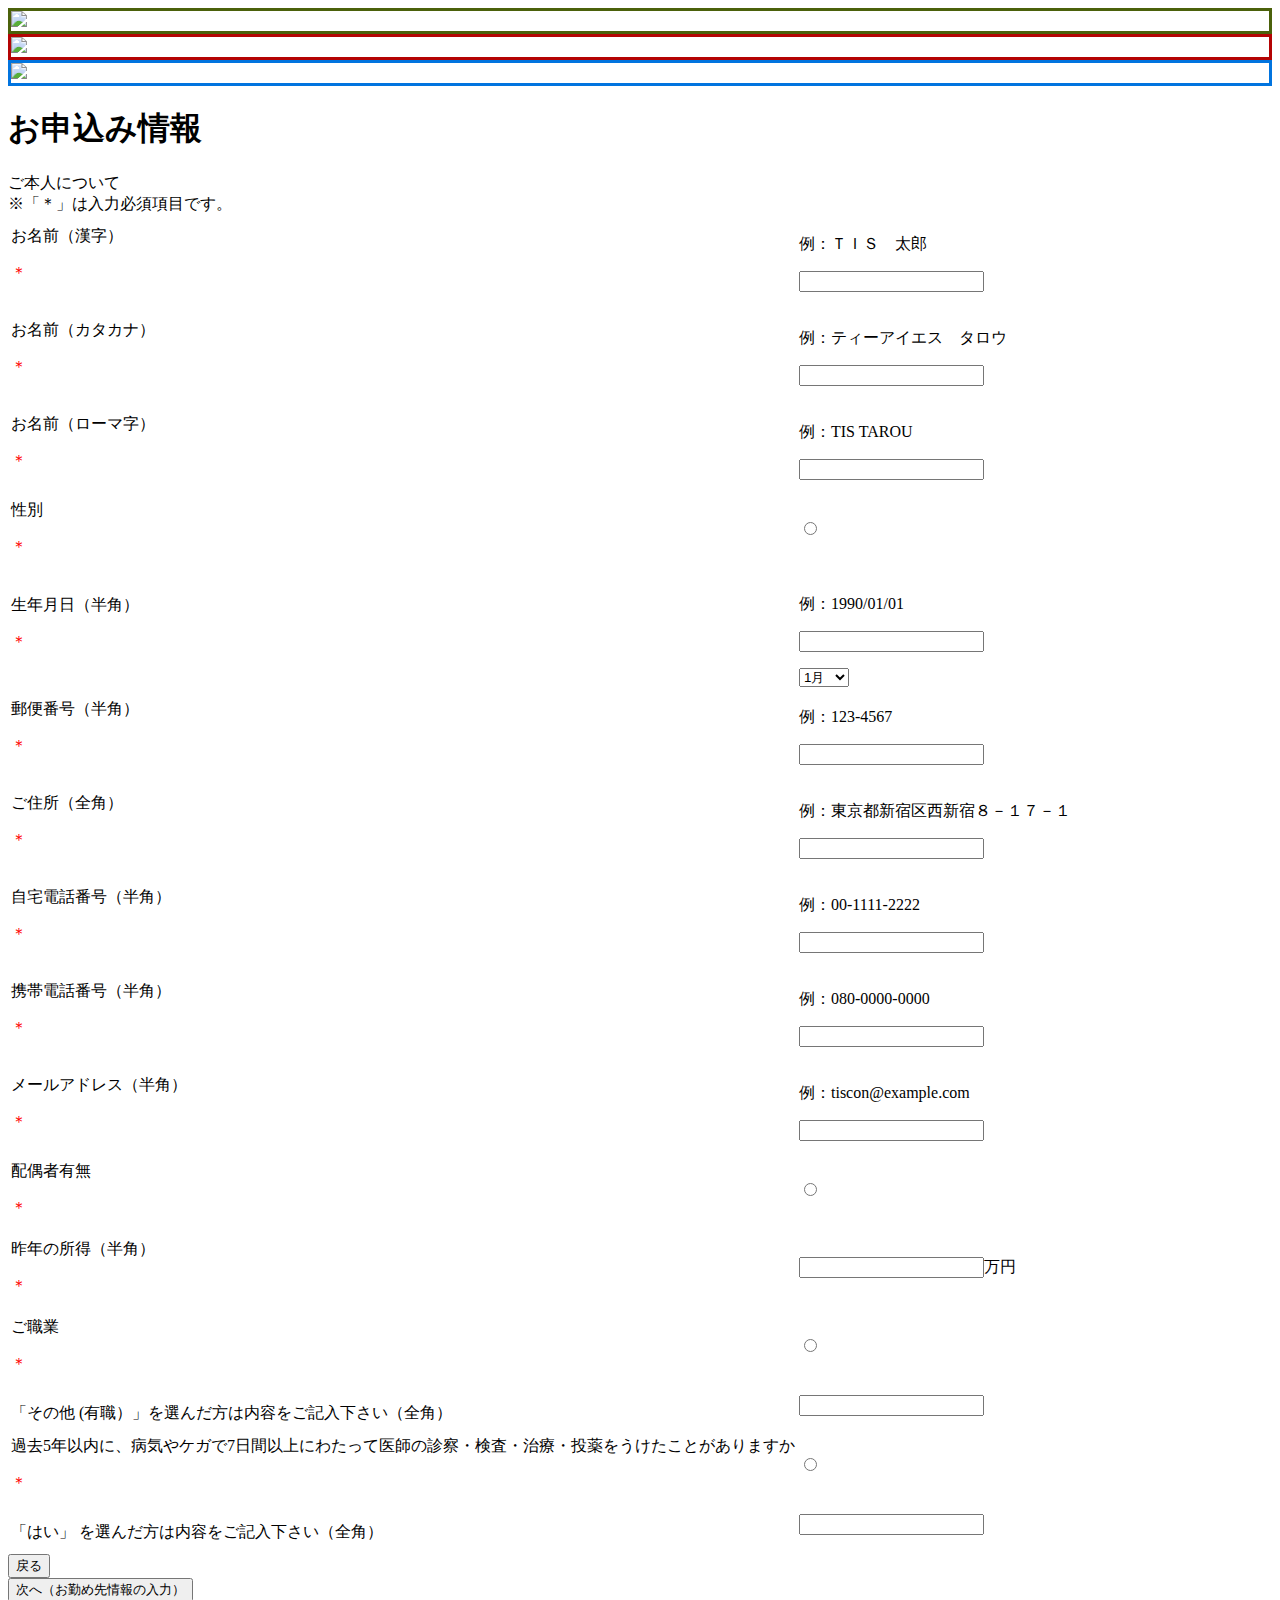
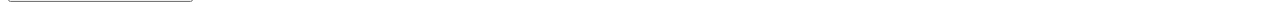
==== src/main/resources/template/user.html @ c092041c "月入力" ====
<!DOCTYPE html>
<html xmlns:th="http://www.thymeleaf.org">
<head>
    <title>ご本人情報の入力</title>

    <link rel="stylesheet" th:href="@{http://fonts.googleapis.com/css?family=Exo:900}"/>
    <link rel="stylesheet"
          th:href="@{https://cdn.jsdelivr.net/semantic-ui/2.2.6/semantic.min.css}"/>
    <link rel="stylesheet" th:href="@{/css/main.css}">
</head>
<body>

<nav th:insert="header.html :: header"></nav>

<div class="full height image">
    <div class="ui main container">
        <div class="ui information container">
            <div class="acceptance-icon" style="border:solid 3px #4B610B;" th:if="${insOrder.insuranceType.equals('treat')}">
                <img src="/img/icon_treat.png">
            </div>
            <div class="acceptance-icon" style="border:solid 3px #B40404;"
                 th:if="${insOrder.insuranceType.equals('treatLady')}">
                <img src="/img/icon_treatLady.png">
            </div>
            <div class="acceptance-icon" style="border:solid 3px #0174DF;" th:if="${insOrder.insuranceType.equals('future')}">
                <img src="/img/icon_future.png">
            </div>
            <div class="ui middle center aligned grid ">
                <div class="user-block">
                    <h1 class="ui aligned header teal">お申込み情報</h1>

                    <form class="ui form" method="post" action="/action/order/inputJob">

                        <div class="ui horizontal divider">ご本人について</div>

                        <div class="ui statement">※「＊」は入力必須項目です。</div>

                        <table class="ui celled table">
                            <tbody>
                            <tr>
                                <td>
                                    <label>お名前（漢字）</label>
                                    <p style="color:red;">＊</p>
                                </td>
                                <td>
                                    <p>例：ＴＩＳ　太郎</p>
                                    <div class="field" th:classappend="${errors.hasError('kanjiName')} ? 'error'">
                                        <input type="text" name="kanjiName" th:value="${form.kanjiName}"/>
                                        <p th:if="${errors.hasError('kanjiName')}"
                                           th:text="${errors.getMessage('kanjiName')}" class="error-message">
                                        </p>
                                    </div>
                                </td>
                            </tr>
                            <tr>
                                <td style="white-space: nowrap;">
                                    <label>お名前（カタカナ）</label>
                                    <p style="color:red;">＊</p>
                                </td>
                                <td>
                                    <p>例：ティーアイエス　タロウ</p>
                                    <div class="field" th:classappend="${errors.hasError('kanaName')} ? 'error'">
                                        <input type="text" name="kanaName" th:value="${form.kanaName}"/>
                                        <p th:if="${errors.hasError('kanaName')}"
                                           th:text="${errors.getMessage('kanaName')}" class="error-message">
                                        </p>
                                    </div>
                                </td>
                            </tr>
                            <tr>
                                <td>
                                    <label>お名前（ローマ字）</label>
                                    <p style="color:red;">＊</p>
                                </td>
                                <td>
                                    <p>例：TIS TAROU</p>
                                    <div class="field" th:classappend="${errors.hasError('alphabetName')} ? 'error'">
                                        <input type="text" name="alphabetName" th:value="${form.alphabetName}"/>
                                        <p th:if="${errors.hasError('alphabetName')}"
                                           th:text="${errors.getMessage('alphabetName')}" class="error-message">
                                        </p>
                                    </div>
                                </td>
                            </tr>
                            <tr>
                                <td>
                                    <label>性別</label>
                                    <p style="color:red;">＊</p>
                                </td>
                                <td>
                                    <div th:each="item : ${genderTypes}" class="field"
                                         th:classappend="${errors.hasError('gender')} ? 'error'">
                                        <input type="radio" name="gender" th:value="${item.code}"
                                               th:text="${item.label}" th:field="*{gender}"
                                               th:checked="${form.gender}==${item.code}"/>

                                    </div>
                                    <p th:if="${errors.hasError('gender')}" th:text="${errors.getMessage('gender')}"
                                       class="error-message">
                                    </p>
                                </td>

                            </tr>
                            <tr>
                                <td>
                                    <label>生年月日（半角）</label>
                                    <p style="color:red;">＊</p>
                                </td>
                                <td>
                                    <p>例：1990/01/01</p>
                                    <div class="field" th:classappend="${errors.hasError('year')} ? 'error'">
                                        <input type="text" name="year" th:value="${form.year}"/>
                                        <p th:if="${errors.hasError('year')}"
                                           th:text="${errors.getMessage('year')}" class="error-message">
                                        </p>
                                    </div>
                                    <select name="month">
                                        <option value="1">1月</option>
                                        <option value="2">2月</option>
                                        <option value="3">3月</option>
                                        <option value="4">4月</option>
                                        <option value="5">5月</option>
                                        <option value="6">6月</option>
                                        <option value="7">7月</option>
                                        <option value="8">8月</option>
                                        <option value="9">9月</option>
                                        <option value="10">10月</option>
                                        <option value="11">11月</option>
                                        <option value="12">12月</option>

                                    </select>

                                </td>
                            </tr>
                            <tr>
                                <td>
                                    <label>郵便番号（半角）</label>
                                    <p style="color:red;">＊</p>
                                </td>
                                <td>
                                    <p>例：123-4567</p>
                                    <div class="field" th:classappend="${errors.hasError('zipCode')} ? 'error'">
                                        <input type="text" class="zipcode" name="zipCode" th:value="${form.zipCode}"/>
                                        <p th:if="${errors.hasError('zipCode')}"
                                           th:text="${errors.getMessage('zipCode')}" class="error-message">
                                        </p>
                                    </div>
                                </td>
                            </tr>
                            <tr>
                                <td>
                                    <label>ご住所（全角）</label>
                                    <p style="color:red;">＊</p>
                                </td>
                                <td>
                                    <p>例：東京都新宿区西新宿８－１７－１</p>
                                    <div class="field" th:classappend="${errors.hasError('address')} ? 'error'">
                                        <input type="text" name="address" th:value="${form.address}"/>
                                        <p th:if="${errors.hasError('address')}"
                                           th:text="${errors.getMessage('address')}" class="error-message">
                                        </p>
                                    </div>
                                </td>
                            </tr>
                            <tr>
                                <td>
                                    <label>自宅電話番号（半角）</label>
                                    <p style="color:red;">＊</p>
                                </td>
                                <td>
                                    <p>例：00-1111-2222</p>
                                    <div class="field" th:classappend="${errors.hasError('homePhoneNumber')} ? 'error'">
                                        <input type="text" name="homePhoneNumber" th:value="${form.homePhoneNumber}"/>
                                        <p th:if="${errors.hasError('homePhoneNumber')}"
                                           th:text="${errors.getMessage('homePhoneNumber')}" class="error-message">
                                        </p>
                                    </div>
                                </td>
                            </tr>
                            <tr>
                                <td>
                                    <label>携帯電話番号（半角）</label>
                                    <p style="color:red;">＊</p>
                                </td>
                                <td>
                                    <p>例：080-0000-0000</p>
                                    <div class="field"
                                         th:classappend="${errors.hasError('mobilePhoneNumber')} ? 'error'">
                                        <input type="text" name="mobilePhoneNumber"
                                               th:value="${form.mobilePhoneNumber}"/>
                                        <p th:if="${errors.hasError('mobilePhoneNumber')}"
                                           th:text="${errors.getMessage('mobilePhoneNumber')}" class="error-message">
                                        </p>
                                    </div>
                                </td>
                            </tr>
                            <tr>
                                <td>
                                    <label>メールアドレス（半角）</label>
                                    <p style="color:red;">＊</p>
                                </td>
                                <td>
                                    <p>例：tiscon@example.com</p>
                                    <div class="field" th:classappend="${errors.hasError('emailAddress')} ? 'error'">
                                        <input type="text" name="emailAddress" th:value="${form.emailAddress}"/>
                                        <p th:if="${errors.hasError('emailAddress')}"
                                           th:text="${errors.getMessage('emailAddress')}" class="error-message">
                                        </p>
                                    </div>
                                </td>
                            </tr>
                            <tr>
                                <td>
                                    <label>配偶者有無</label>
                                    <p style="color:red;">＊</p>
                                </td>
                                <td>
                                    <div th:each="item : ${marriedTypes}" class="field"
                                         th:classappend="${errors.hasError('married')} ? 'error'">
                                        <input type="radio" name="married" th:value="${item.code}"
                                               th:text="${item.label}" th:field="*{married}"
                                               th:checked="${form.married}==${item.code}"/>
                                    </div>
                                    <p th:if="${errors.hasError('married')}" th:text="${errors.getMessage('married')}"
                                       class="error-message">
                                    </p>
                                </td>
                            </tr>
                            <tr>
                                <td>
                                    <label>昨年の所得（半角）</label>
                                    <p style="color:red;">＊</p>
                                </td>
                                <td>
                                    <div class="field" th:classappend="${errors.hasError('income')} ? 'error'">
                                        <input type="text" class="number" name="income" th:value="${form.income}"/><span
                                            class="unit">万円</span>
                                        <p th:if="${errors.hasError('income')}" th:text="${errors.getMessage('income')}"
                                           class="error-message">
                                        </p>
                                    </div>
                                </td>
                            </tr>
                            <tr>
                                <td>
                                    <label>ご職業</label>
                                    <p style="color:red;">＊</p></td>
                                <td>
                                    <div th:each="item : ${jobTypes}" class="field"
                                         th:classappend="${errors.hasError('job')} ? 'error'">
                                        <input type="radio" name="job" th:value="${item.code}" th:text="${item.label}"
                                               th:field="*{job}" th:checked="${form.job}==${item.code}"/>
                                    </div>
                                    <p th:if="${errors.hasError('job')}" th:text="${errors.getMessage('job')}"
                                       class="error-message">
                                    </p>
                                </td>
                            </tr>
                            <tr>
                                <td>
                                    <label>「その他 (有職）」を選んだ方は内容をご記入下さい（全角）</label>
                                </td>
                                <td>
                                    <div class="field"
                                         th:classappend="|${errors.hasError('otherJob')?'error': ''} ${errors.hasError('valueOtherJob')?'error': ''}|">
                                        <input type="text" name="otherJob" th:value="${form.otherJob}"/>
                                        <p th:if="${errors.hasError('otherJob')}"
                                           th:text="${errors.getMessage('otherJob')}" class="error-message">
                                        </p>
                                        <p th:if="${errors.hasError('valueOtherJob')}"
                                           th:text="${errors.getMessage('valueOtherJob')}" class="error-message">
                                        </p>
                                    </div>
                                </td>
                            </tr>
                            <tr>
                                <td>
                                    <label>過去5年以内に、病気やケガで7日間以上にわたって医師の診察・検査・治療・投薬をうけたことがありますか</label>
                                    <p style="color:red;">＊</p>
                                </td>
                                <td>
                                    <div th:each="item : ${treatedTypes}" class="field"
                                         th:classappend="${errors.hasError('treatedTypes')} ? 'error'">
                                        <input type="radio" name="treated" th:value="${item.code}"
                                               th:text="${item.label}" th:field="*{treated}"
                                               th:checked="${form.treated}==${item.code}"/>
                                    </div>
                                    <p th:if="${errors.hasError('treated')}" th:text="${errors.getMessage('treated')}"
                                       class="error-message">
                                    </p>
                                </td>
                            </tr>
                            <tr>
                                <td>
                                    <label>「はい」 を選んだ方は内容をご記入下さい（全角）</label>
                                </td>
                                <td>
                                    <div class="field"
                                         th:classappend="|${errors.hasError('medicalHistory')?'error': ''} ${errors.hasError('valueMedicalHistory')?'error': ''}|">
                                        <input type="text" name="medicalHistory" th:value="${form.medicalHistory}"/>
                                        <p th:if="${errors.hasError('medicalHistory')}"
                                           th:text="${errors.getMessage('medicalHistory')}" class="error-message">
                                        </p>
                                        <p th:if="${errors.hasError('valueMedicalHistory')}"
                                           th:text="${errors.getMessage('valueMedicalHistory')}" class="error-message">
                                        </p>
                                    </div>
                                </td>
                            </tr>
                            </tbody>
                        </table>

                        <div class="ui column grid">
                            <div class="eight wide column left aligned">
                                <!--/*戻る場合、formの送り先を強制的に書き換える*/-->
                                <button class="ui button angle left icon"
                                        onclick="form.action='/action/order/backToAccept';return true">戻る
                                </button>
                            </div>
                            <div class="eight wide column right aligned">
                                <button class="ui teal button angle right icon">次へ（お勤め先情報の入力）</button>
                            </div>
                        </div>
                    </form>
                </div>
            </div>
        </div>
    </div>
</div>
</body>
</html>
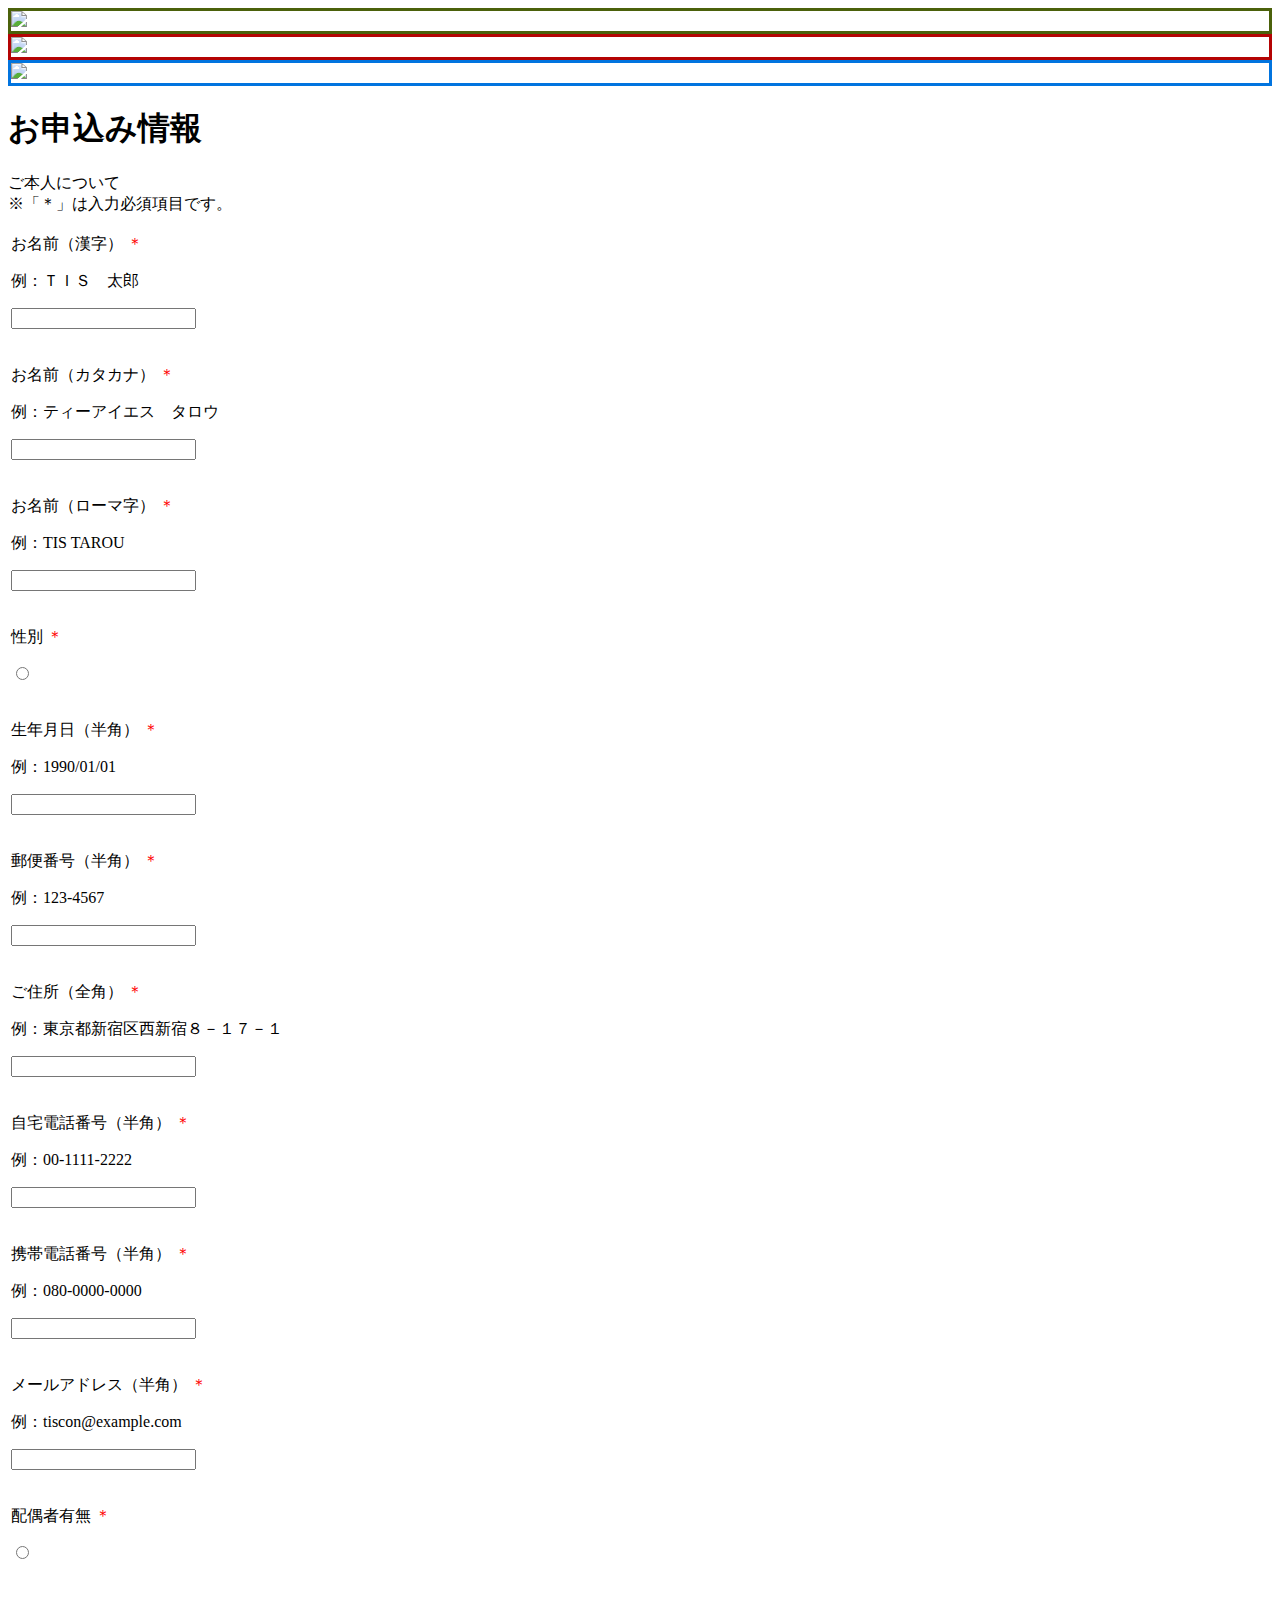
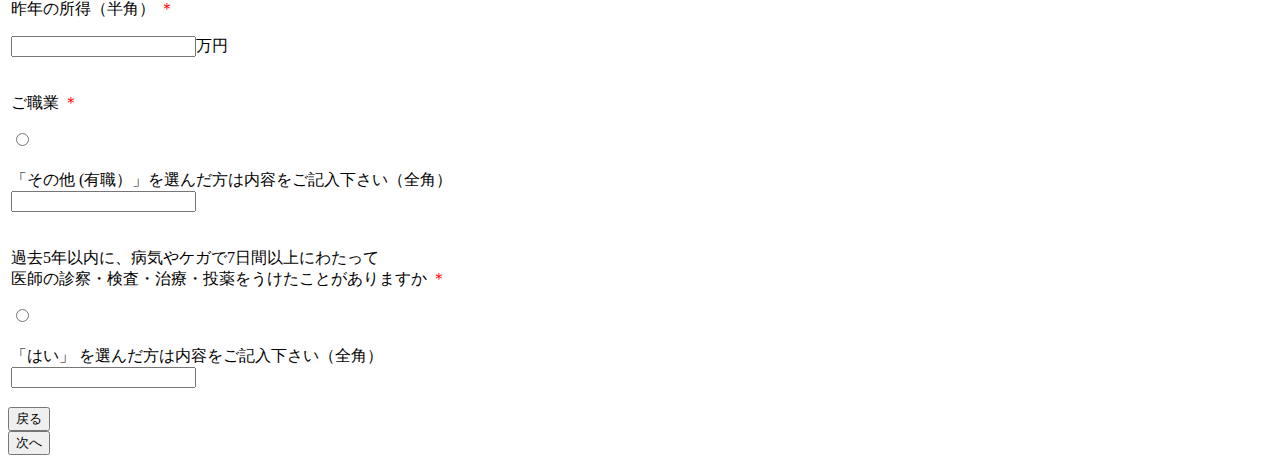
==== commit e1ca0cbd: "処理速度の改善 ユーザー情報の書き換え" ====
--- a/src/main/resources/template/user.html
+++ b/src/main/resources/template/user.html
@@ -35,17 +35,18 @@
 
                         <div class="ui statement">※「＊」は入力必須項目です。</div>
 
-                        <table class="ui celled table">
+                        <table class="ui celled table" >
                             <tbody>
                             <tr>
                                 <td>
-                                    <label>お名前（漢字）</label>
-                                    <p style="color:red;">＊</p>
-                                </td>
-                                <td>
+                                    <p>
+                                    <label>お名前（漢字）
+                                        <font color="red"> ＊ </font>
+                                    </label>
+                                    </p>
                                     <p>例：ＴＩＳ　太郎</p>
                                     <div class="field" th:classappend="${errors.hasError('kanjiName')} ? 'error'">
-                                        <input type="text" name="kanjiName" th:value="${form.kanjiName}"/>
+                                        <input type="text"  name="kanjiName" th:value="${form.kanjiName}"/>
                                         <p th:if="${errors.hasError('kanjiName')}"
                                            th:text="${errors.getMessage('kanjiName')}" class="error-message">
                                         </p>
@@ -54,10 +55,11 @@
                             </tr>
                             <tr>
                                 <td style="white-space: nowrap;">
-                                    <label>お名前（カタカナ）</label>
-                                    <p style="color:red;">＊</p>
-                                </td>
-                                <td>
+                                    <p>
+                                    <label>お名前（カタカナ）
+                                        <font color="red">＊</font>
+                                    </label>
+                                    </p>
                                     <p>例：ティーアイエス　タロウ</p>
                                     <div class="field" th:classappend="${errors.hasError('kanaName')} ? 'error'">
                                         <input type="text" name="kanaName" th:value="${form.kanaName}"/>
@@ -69,10 +71,11 @@
                             </tr>
                             <tr>
                                 <td>
-                                    <label>お名前（ローマ字）</label>
-                                    <p style="color:red;">＊</p>
-                                </td>
-                                <td>
+                                    <p>
+                                    <label>お名前（ローマ字）
+                                    <font color="red">＊</font>
+                                    </label>
+                                    </p>
                                     <p>例：TIS TAROU</p>
                                     <div class="field" th:classappend="${errors.hasError('alphabetName')} ? 'error'">
                                         <input type="text" name="alphabetName" th:value="${form.alphabetName}"/>
@@ -84,10 +87,11 @@
                             </tr>
                             <tr>
                                 <td>
-                                    <label>性別</label>
-                                    <p style="color:red;">＊</p>
-                                </td>
-                                <td>
+                                    <p>
+                                    <label>性別
+                                        <font color="red">＊</font>
+                                    </label>
+                                    </p>
                                     <div th:each="item : ${genderTypes}" class="field"
                                          th:classappend="${errors.hasError('gender')} ? 'error'">
                                         <input type="radio" name="gender" th:value="${item.code}"
@@ -103,41 +107,27 @@
                             </tr>
                             <tr>
                                 <td>
-                                    <label>生年月日（半角）</label>
-                                    <p style="color:red;">＊</p>
-                                </td>
-                                <td>
+                                    <p>
+                                    <label>生年月日（半角）
+                                        <font color="red">＊</font>
+                                    </label>
+                                    </p>
                                     <p>例：1990/01/01</p>
-                                    <div class="field" th:classappend="${errors.hasError('year')} ? 'error'">
-                                        <input type="text" name="year" th:value="${form.year}"/>
-                                        <p th:if="${errors.hasError('year')}"
-                                           th:text="${errors.getMessage('year')}" class="error-message">
-                                        </p>
-                                    </div>
-                                    <select name="month">
-                                        <option value="1">1月</option>
-                                        <option value="2">2月</option>
-                                        <option value="3">3月</option>
-                                        <option value="4">4月</option>
-                                        <option value="5">5月</option>
-                                        <option value="6">6月</option>
-                                        <option value="7">7月</option>
-                                        <option value="8">8月</option>
-                                        <option value="9">9月</option>
-                                        <option value="10">10月</option>
-                                        <option value="11">11月</option>
-                                        <option value="12">12月</option>
-
-                                    </select>
-
-                                </td>
-                            </tr>
-                            <tr>
-                                <td>
-                                    <label>郵便番号（半角）</label>
-                                    <p style="color:red;">＊</p>
-                                </td>
-                                <td>
+                                    <div class="field" th:classappend="${errors.hasError('dateOfBirth')} ? 'error'">
+                                        <input type="text" name="dateOfBirth" th:value="${form.dateOfBirth}"/>
+                                        <p th:if="${errors.hasError('dateOfBirth')}"
+                                           th:text="${errors.getMessage('dateOfBirth')}" class="error-message">
+                                        </p>
+                                    </div>
+                                </td>
+                            </tr>
+                            <tr>
+                                <td>
+                                    <p>
+                                    <label>郵便番号（半角）
+                                    <font color="red">＊</font>
+                                    </label>
+                                    </p>
                                     <p>例：123-4567</p>
                                     <div class="field" th:classappend="${errors.hasError('zipCode')} ? 'error'">
                                         <input type="text" class="zipcode" name="zipCode" th:value="${form.zipCode}"/>
@@ -149,10 +139,11 @@
                             </tr>
                             <tr>
                                 <td>
-                                    <label>ご住所（全角）</label>
-                                    <p style="color:red;">＊</p>
-                                </td>
-                                <td>
+                                    <p>
+                                    <label>ご住所（全角）
+                                    <font color="red">＊</font>
+                                    </label>
+                                    </p>
                                     <p>例：東京都新宿区西新宿８－１７－１</p>
                                     <div class="field" th:classappend="${errors.hasError('address')} ? 'error'">
                                         <input type="text" name="address" th:value="${form.address}"/>
@@ -164,11 +155,12 @@
                             </tr>
                             <tr>
                                 <td>
-                                    <label>自宅電話番号（半角）</label>
-                                    <p style="color:red;">＊</p>
-                                </td>
-                                <td>
-                                    <p>例：00-1111-2222</p>
+                                    <p>
+                                    <label>自宅電話番号（半角）
+                                        <font color="red">＊</font>
+                                    </label>
+                                    </p>
+                                        <p>例：00-1111-2222</p>
                                     <div class="field" th:classappend="${errors.hasError('homePhoneNumber')} ? 'error'">
                                         <input type="text" name="homePhoneNumber" th:value="${form.homePhoneNumber}"/>
                                         <p th:if="${errors.hasError('homePhoneNumber')}"
@@ -179,10 +171,11 @@
                             </tr>
                             <tr>
                                 <td>
-                                    <label>携帯電話番号（半角）</label>
-                                    <p style="color:red;">＊</p>
-                                </td>
-                                <td>
+                                    <p>
+                                    <label>携帯電話番号（半角）
+                                    <font color="red">＊</font>
+                                    </label>
+                                    </p>
                                     <p>例：080-0000-0000</p>
                                     <div class="field"
                                          th:classappend="${errors.hasError('mobilePhoneNumber')} ? 'error'">
@@ -196,10 +189,11 @@
                             </tr>
                             <tr>
                                 <td>
-                                    <label>メールアドレス（半角）</label>
-                                    <p style="color:red;">＊</p>
-                                </td>
-                                <td>
+                                    <p>
+                                    <label>メールアドレス（半角）
+                                    <font color="red">＊</font>
+                                    </label>
+                                    </p>
                                     <p>例：tiscon@example.com</p>
                                     <div class="field" th:classappend="${errors.hasError('emailAddress')} ? 'error'">
                                         <input type="text" name="emailAddress" th:value="${form.emailAddress}"/>
@@ -211,10 +205,11 @@
                             </tr>
                             <tr>
                                 <td>
-                                    <label>配偶者有無</label>
-                                    <p style="color:red;">＊</p>
-                                </td>
-                                <td>
+                                    <p>
+                                    <label>配偶者有無
+                                    <font color="red">＊</font>
+                                    </label>
+                                    </p>
                                     <div th:each="item : ${marriedTypes}" class="field"
                                          th:classappend="${errors.hasError('married')} ? 'error'">
                                         <input type="radio" name="married" th:value="${item.code}"
@@ -228,10 +223,11 @@
                             </tr>
                             <tr>
                                 <td>
-                                    <label>昨年の所得（半角）</label>
-                                    <p style="color:red;">＊</p>
-                                </td>
-                                <td>
+                                    <p>
+                                    <label>昨年の所得（半角）
+                                    <font color="red">＊</font>
+                                    </label>
+                                    </p>
                                     <div class="field" th:classappend="${errors.hasError('income')} ? 'error'">
                                         <input type="text" class="number" name="income" th:value="${form.income}"/><span
                                             class="unit">万円</span>
@@ -243,9 +239,11 @@
                             </tr>
                             <tr>
                                 <td>
-                                    <label>ご職業</label>
-                                    <p style="color:red;">＊</p></td>
-                                <td>
+                                    <p>
+                                    <label>ご職業
+                                    <font color="red">＊</font>
+                                    </label>
+                                    </p>
                                     <div th:each="item : ${jobTypes}" class="field"
                                          th:classappend="${errors.hasError('job')} ? 'error'">
                                         <input type="radio" name="job" th:value="${item.code}" th:text="${item.label}"
@@ -259,8 +257,6 @@
                             <tr>
                                 <td>
                                     <label>「その他 (有職）」を選んだ方は内容をご記入下さい（全角）</label>
-                                </td>
-                                <td>
                                     <div class="field"
                                          th:classappend="|${errors.hasError('otherJob')?'error': ''} ${errors.hasError('valueOtherJob')?'error': ''}|">
                                         <input type="text" name="otherJob" th:value="${form.otherJob}"/>
@@ -275,10 +271,12 @@
                             </tr>
                             <tr>
                                 <td>
-                                    <label>過去5年以内に、病気やケガで7日間以上にわたって医師の診察・検査・治療・投薬をうけたことがありますか</label>
-                                    <p style="color:red;">＊</p>
-                                </td>
-                                <td>
+                                    <p>
+                                    <label>過去5年以内に、病気やケガで7日間以上にわたって<br>
+                                        医師の診察・検査・治療・投薬をうけたことがありますか
+                                    <font color="red">＊</font>
+                                    </label>
+                                    </p>
                                     <div th:each="item : ${treatedTypes}" class="field"
                                          th:classappend="${errors.hasError('treatedTypes')} ? 'error'">
                                         <input type="radio" name="treated" th:value="${item.code}"
@@ -293,8 +291,6 @@
                             <tr>
                                 <td>
                                     <label>「はい」 を選んだ方は内容をご記入下さい（全角）</label>
-                                </td>
-                                <td>
                                     <div class="field"
                                          th:classappend="|${errors.hasError('medicalHistory')?'error': ''} ${errors.hasError('valueMedicalHistory')?'error': ''}|">
                                         <input type="text" name="medicalHistory" th:value="${form.medicalHistory}"/>
@@ -318,7 +314,7 @@
                                 </button>
                             </div>
                             <div class="eight wide column right aligned">
-                                <button class="ui teal button angle right icon">次へ（お勤め先情報の入力）</button>
+                                <button class="ui teal button angle right icon">次へ</button>
                             </div>
                         </div>
                     </form>
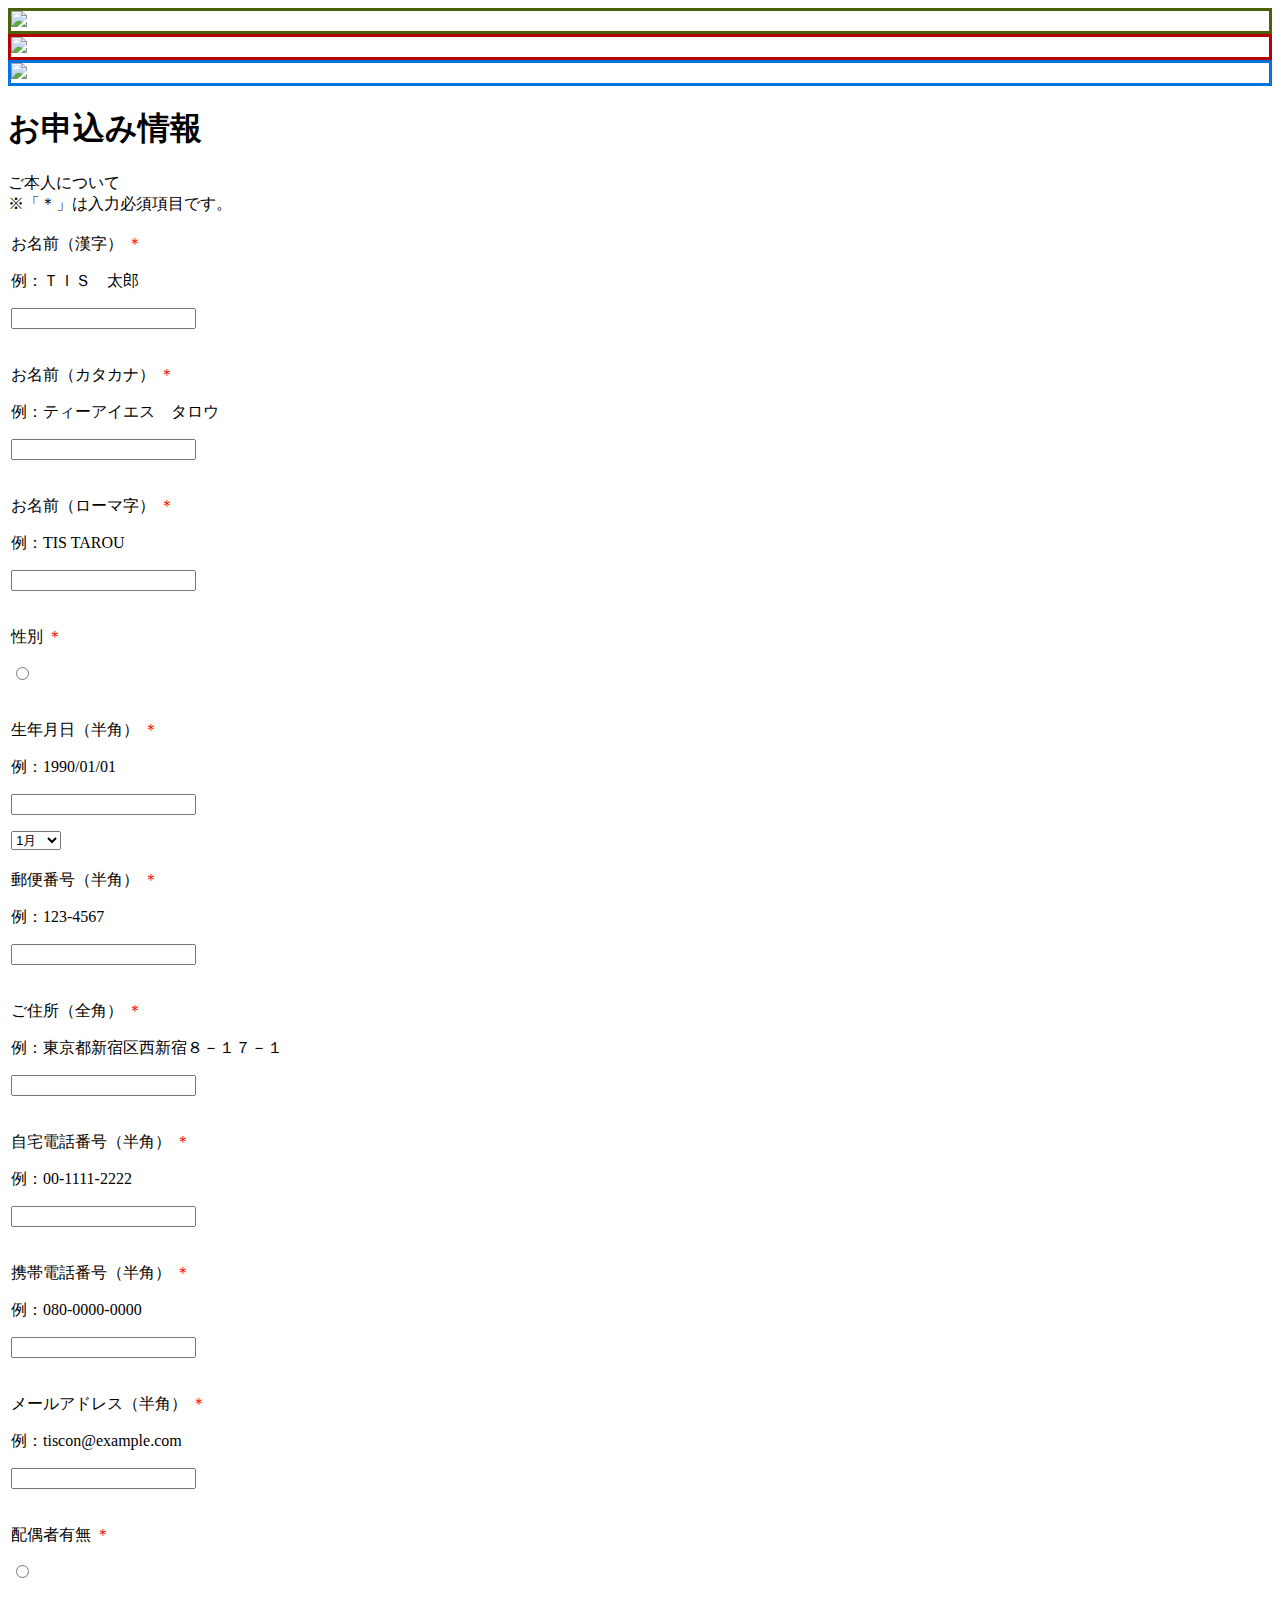
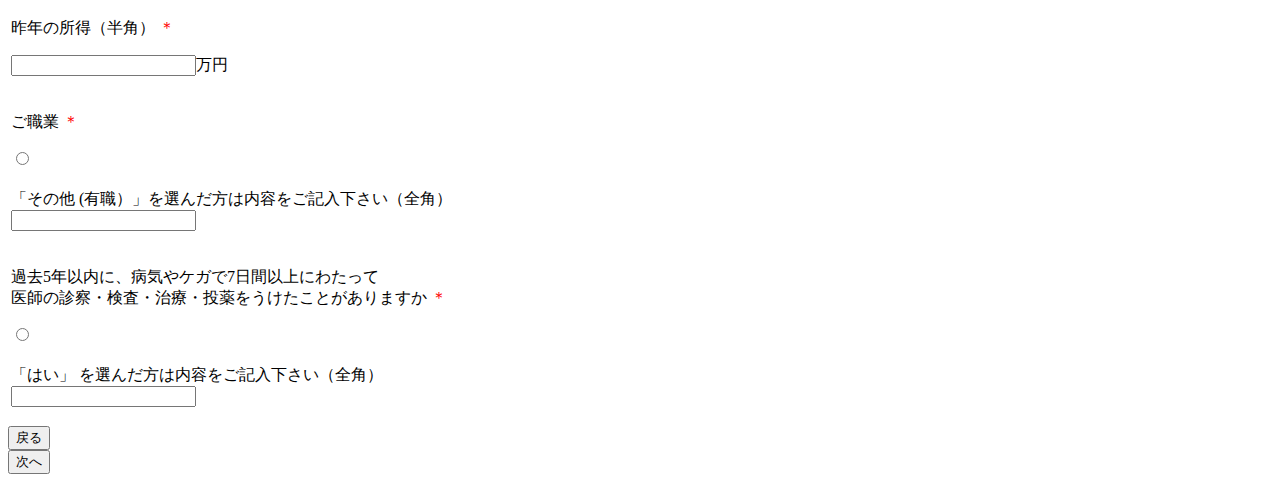
==== commit 2f070f4e: "Merge branch 'master' of https://github.com/tanigawa-S/tiscon4" ====
--- a/src/main/resources/template/user.html
+++ b/src/main/resources/template/user.html
@@ -113,12 +113,28 @@
                                     </label>
                                     </p>
                                     <p>例：1990/01/01</p>
-                                    <div class="field" th:classappend="${errors.hasError('dateOfBirth')} ? 'error'">
-                                        <input type="text" name="dateOfBirth" th:value="${form.dateOfBirth}"/>
-                                        <p th:if="${errors.hasError('dateOfBirth')}"
-                                           th:text="${errors.getMessage('dateOfBirth')}" class="error-message">
-                                        </p>
-                                    </div>
+                                    <div class="field" th:classappend="${errors.hasError('year')} ? 'error'">
+                                        <input type="text" name="year" th:value="${form.year}"/>
+                                        <p th:if="${errors.hasError('year')}"
+                                           th:text="${errors.getMessage('year')}" class="error-message">
+                                        </p>
+                                    </div>
+                                    <select name="month">
+                                        <option value="1">1月</option>
+                                        <option value="2">2月</option>
+                                        <option value="3">3月</option>
+                                        <option value="4">4月</option>
+                                        <option value="5">5月</option>
+                                        <option value="6">6月</option>
+                                        <option value="7">7月</option>
+                                        <option value="8">8月</option>
+                                        <option value="9">9月</option>
+                                        <option value="10">10月</option>
+                                        <option value="11">11月</option>
+                                        <option value="12">12月</option>
+
+                                    </select>
+
                                 </td>
                             </tr>
                             <tr>
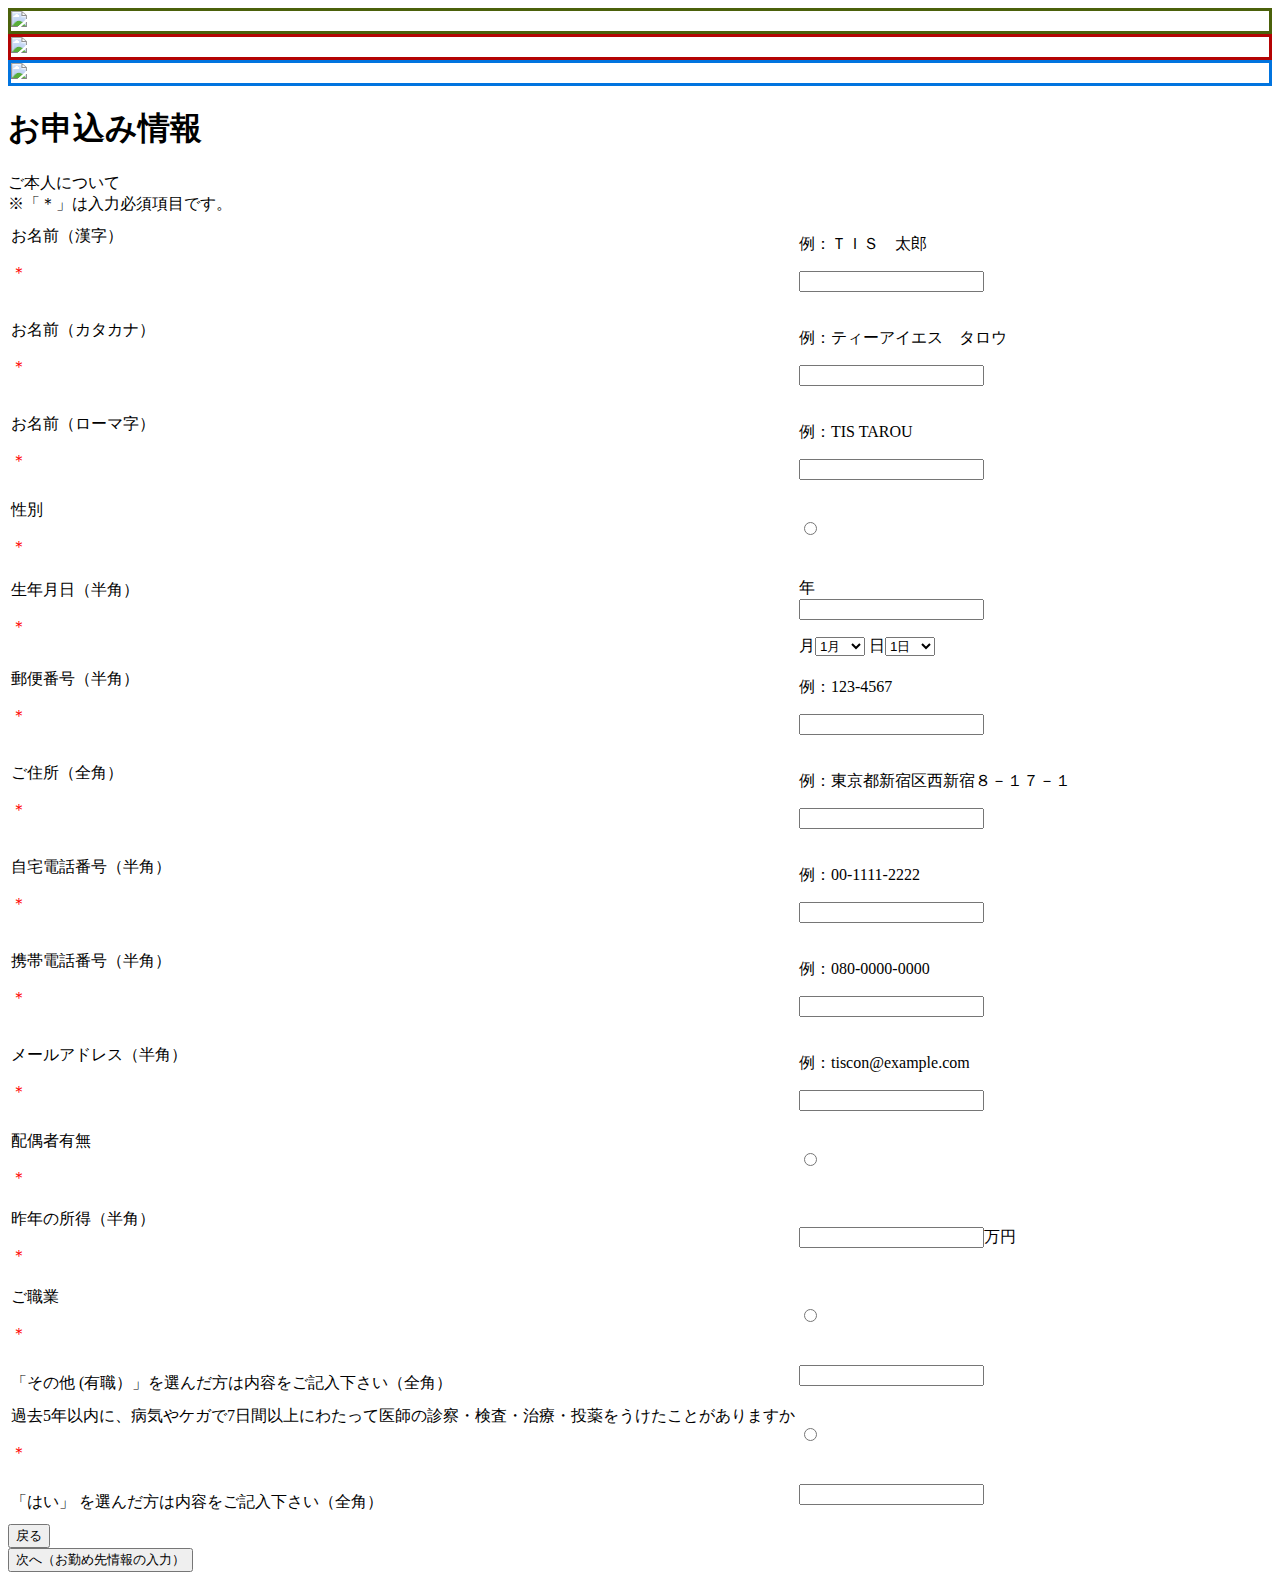
==== commit 0a0b4fcf: "日入力" ====
--- a/src/main/resources/template/user.html
+++ b/src/main/resources/template/user.html
@@ -35,18 +35,17 @@
 
                         <div class="ui statement">※「＊」は入力必須項目です。</div>
 
-                        <table class="ui celled table" >
+                        <table class="ui celled table">
                             <tbody>
                             <tr>
                                 <td>
-                                    <p>
-                                    <label>お名前（漢字）
-                                        <font color="red"> ＊ </font>
-                                    </label>
-                                    </p>
+                                    <label>お名前（漢字）</label>
+                                    <p style="color:red;">＊</p>
+                                </td>
+                                <td>
                                     <p>例：ＴＩＳ　太郎</p>
                                     <div class="field" th:classappend="${errors.hasError('kanjiName')} ? 'error'">
-                                        <input type="text"  name="kanjiName" th:value="${form.kanjiName}"/>
+                                        <input type="text" name="kanjiName" th:value="${form.kanjiName}"/>
                                         <p th:if="${errors.hasError('kanjiName')}"
                                            th:text="${errors.getMessage('kanjiName')}" class="error-message">
                                         </p>
@@ -55,11 +54,10 @@
                             </tr>
                             <tr>
                                 <td style="white-space: nowrap;">
-                                    <p>
-                                    <label>お名前（カタカナ）
-                                        <font color="red">＊</font>
-                                    </label>
-                                    </p>
+                                    <label>お名前（カタカナ）</label>
+                                    <p style="color:red;">＊</p>
+                                </td>
+                                <td>
                                     <p>例：ティーアイエス　タロウ</p>
                                     <div class="field" th:classappend="${errors.hasError('kanaName')} ? 'error'">
                                         <input type="text" name="kanaName" th:value="${form.kanaName}"/>
@@ -71,11 +69,10 @@
                             </tr>
                             <tr>
                                 <td>
-                                    <p>
-                                    <label>お名前（ローマ字）
-                                    <font color="red">＊</font>
-                                    </label>
-                                    </p>
+                                    <label>お名前（ローマ字）</label>
+                                    <p style="color:red;">＊</p>
+                                </td>
+                                <td>
                                     <p>例：TIS TAROU</p>
                                     <div class="field" th:classappend="${errors.hasError('alphabetName')} ? 'error'">
                                         <input type="text" name="alphabetName" th:value="${form.alphabetName}"/>
@@ -87,11 +84,10 @@
                             </tr>
                             <tr>
                                 <td>
-                                    <p>
-                                    <label>性別
-                                        <font color="red">＊</font>
-                                    </label>
-                                    </p>
+                                    <label>性別</label>
+                                    <p style="color:red;">＊</p>
+                                </td>
+                                <td>
                                     <div th:each="item : ${genderTypes}" class="field"
                                          th:classappend="${errors.hasError('gender')} ? 'error'">
                                         <input type="radio" name="gender" th:value="${item.code}"
@@ -107,19 +103,17 @@
                             </tr>
                             <tr>
                                 <td>
-                                    <p>
-                                    <label>生年月日（半角）
-                                        <font color="red">＊</font>
-                                    </label>
-                                    </p>
-                                    <p>例：1990/01/01</p>
-                                    <div class="field" th:classappend="${errors.hasError('year')} ? 'error'">
+                                    <label>生年月日（半角）</label>
+                                    <p style="color:red;">＊</p>
+                                </td>
+                                <td>
+                                    年<div class="field" th:classappend="${errors.hasError('year')} ? 'error'">
                                         <input type="text" name="year" th:value="${form.year}"/>
                                         <p th:if="${errors.hasError('year')}"
                                            th:text="${errors.getMessage('year')}" class="error-message">
                                         </p>
                                     </div>
-                                    <select name="month">
+                                    月<select name="month">
                                         <option value="1">1月</option>
                                         <option value="2">2月</option>
                                         <option value="3">3月</option>
@@ -135,15 +129,48 @@
 
                                     </select>
 
-                                </td>
-                            </tr>
-                            <tr>
-                                <td>
-                                    <p>
-                                    <label>郵便番号（半角）
-                                    <font color="red">＊</font>
-                                    </label>
-                                    </p>
+                                    日<select name="date">
+                                        <option value="1">1日</option>
+                                        <option value="2">2日</option>
+                                        <option value="3">3日</option>
+                                        <option value="4">4日</option>
+                                        <option value="5">5日</option>
+                                        <option value="6">6日</option>
+                                        <option value="7">7日</option>
+                                        <option value="8">8日</option>
+                                        <option value="9">9日</option>
+                                        <option value="10">10日</option>
+                                        <option value="11">11日</option>
+                                        <option value="12">12日</option>
+                                        <option value="13">13日</option>
+                                        <option value="14">14日</option>
+                                        <option value="15">15日</option>
+                                        <option value="16">16日</option>
+                                        <option value="17">17日</option>
+                                        <option value="18">18日</option>
+                                        <option value="19">19日</option>
+                                        <option value="20">20日</option>
+                                        <option value="21">21日</option>
+                                        <option value="22">22日</option>
+                                        <option value="23">23日</option>
+                                        <option value="24">24日</option>
+                                        <option value="25">25日</option>
+                                        <option value="26">26日</option>
+                                        <option value="27">27日</option>
+                                        <option value="28">28日</option>
+                                        <option value="29">29日</option>
+                                        <option value="30">30日</option>
+                                        <option value="31">31日</option>
+                                    </select>
+
+                                </td>
+                            </tr>
+                            <tr>
+                                <td>
+                                    <label>郵便番号（半角）</label>
+                                    <p style="color:red;">＊</p>
+                                </td>
+                                <td>
                                     <p>例：123-4567</p>
                                     <div class="field" th:classappend="${errors.hasError('zipCode')} ? 'error'">
                                         <input type="text" class="zipcode" name="zipCode" th:value="${form.zipCode}"/>
@@ -155,11 +182,10 @@
                             </tr>
                             <tr>
                                 <td>
-                                    <p>
-                                    <label>ご住所（全角）
-                                    <font color="red">＊</font>
-                                    </label>
-                                    </p>
+                                    <label>ご住所（全角）</label>
+                                    <p style="color:red;">＊</p>
+                                </td>
+                                <td>
                                     <p>例：東京都新宿区西新宿８－１７－１</p>
                                     <div class="field" th:classappend="${errors.hasError('address')} ? 'error'">
                                         <input type="text" name="address" th:value="${form.address}"/>
@@ -171,12 +197,11 @@
                             </tr>
                             <tr>
                                 <td>
-                                    <p>
-                                    <label>自宅電話番号（半角）
-                                        <font color="red">＊</font>
-                                    </label>
-                                    </p>
-                                        <p>例：00-1111-2222</p>
+                                    <label>自宅電話番号（半角）</label>
+                                    <p style="color:red;">＊</p>
+                                </td>
+                                <td>
+                                    <p>例：00-1111-2222</p>
                                     <div class="field" th:classappend="${errors.hasError('homePhoneNumber')} ? 'error'">
                                         <input type="text" name="homePhoneNumber" th:value="${form.homePhoneNumber}"/>
                                         <p th:if="${errors.hasError('homePhoneNumber')}"
@@ -187,11 +212,10 @@
                             </tr>
                             <tr>
                                 <td>
-                                    <p>
-                                    <label>携帯電話番号（半角）
-                                    <font color="red">＊</font>
-                                    </label>
-                                    </p>
+                                    <label>携帯電話番号（半角）</label>
+                                    <p style="color:red;">＊</p>
+                                </td>
+                                <td>
                                     <p>例：080-0000-0000</p>
                                     <div class="field"
                                          th:classappend="${errors.hasError('mobilePhoneNumber')} ? 'error'">
@@ -205,11 +229,10 @@
                             </tr>
                             <tr>
                                 <td>
-                                    <p>
-                                    <label>メールアドレス（半角）
-                                    <font color="red">＊</font>
-                                    </label>
-                                    </p>
+                                    <label>メールアドレス（半角）</label>
+                                    <p style="color:red;">＊</p>
+                                </td>
+                                <td>
                                     <p>例：tiscon@example.com</p>
                                     <div class="field" th:classappend="${errors.hasError('emailAddress')} ? 'error'">
                                         <input type="text" name="emailAddress" th:value="${form.emailAddress}"/>
@@ -221,11 +244,10 @@
                             </tr>
                             <tr>
                                 <td>
-                                    <p>
-                                    <label>配偶者有無
-                                    <font color="red">＊</font>
-                                    </label>
-                                    </p>
+                                    <label>配偶者有無</label>
+                                    <p style="color:red;">＊</p>
+                                </td>
+                                <td>
                                     <div th:each="item : ${marriedTypes}" class="field"
                                          th:classappend="${errors.hasError('married')} ? 'error'">
                                         <input type="radio" name="married" th:value="${item.code}"
@@ -239,11 +261,10 @@
                             </tr>
                             <tr>
                                 <td>
-                                    <p>
-                                    <label>昨年の所得（半角）
-                                    <font color="red">＊</font>
-                                    </label>
-                                    </p>
+                                    <label>昨年の所得（半角）</label>
+                                    <p style="color:red;">＊</p>
+                                </td>
+                                <td>
                                     <div class="field" th:classappend="${errors.hasError('income')} ? 'error'">
                                         <input type="text" class="number" name="income" th:value="${form.income}"/><span
                                             class="unit">万円</span>
@@ -255,11 +276,9 @@
                             </tr>
                             <tr>
                                 <td>
-                                    <p>
-                                    <label>ご職業
-                                    <font color="red">＊</font>
-                                    </label>
-                                    </p>
+                                    <label>ご職業</label>
+                                    <p style="color:red;">＊</p></td>
+                                <td>
                                     <div th:each="item : ${jobTypes}" class="field"
                                          th:classappend="${errors.hasError('job')} ? 'error'">
                                         <input type="radio" name="job" th:value="${item.code}" th:text="${item.label}"
@@ -273,6 +292,8 @@
                             <tr>
                                 <td>
                                     <label>「その他 (有職）」を選んだ方は内容をご記入下さい（全角）</label>
+                                </td>
+                                <td>
                                     <div class="field"
                                          th:classappend="|${errors.hasError('otherJob')?'error': ''} ${errors.hasError('valueOtherJob')?'error': ''}|">
                                         <input type="text" name="otherJob" th:value="${form.otherJob}"/>
@@ -287,12 +308,10 @@
                             </tr>
                             <tr>
                                 <td>
-                                    <p>
-                                    <label>過去5年以内に、病気やケガで7日間以上にわたって<br>
-                                        医師の診察・検査・治療・投薬をうけたことがありますか
-                                    <font color="red">＊</font>
-                                    </label>
-                                    </p>
+                                    <label>過去5年以内に、病気やケガで7日間以上にわたって医師の診察・検査・治療・投薬をうけたことがありますか</label>
+                                    <p style="color:red;">＊</p>
+                                </td>
+                                <td>
                                     <div th:each="item : ${treatedTypes}" class="field"
                                          th:classappend="${errors.hasError('treatedTypes')} ? 'error'">
                                         <input type="radio" name="treated" th:value="${item.code}"
@@ -307,6 +326,8 @@
                             <tr>
                                 <td>
                                     <label>「はい」 を選んだ方は内容をご記入下さい（全角）</label>
+                                </td>
+                                <td>
                                     <div class="field"
                                          th:classappend="|${errors.hasError('medicalHistory')?'error': ''} ${errors.hasError('valueMedicalHistory')?'error': ''}|">
                                         <input type="text" name="medicalHistory" th:value="${form.medicalHistory}"/>
@@ -330,7 +351,7 @@
                                 </button>
                             </div>
                             <div class="eight wide column right aligned">
-                                <button class="ui teal button angle right icon">次へ</button>
+                                <button class="ui teal button angle right icon">次へ（お勤め先情報の入力）</button>
                             </div>
                         </div>
                     </form>
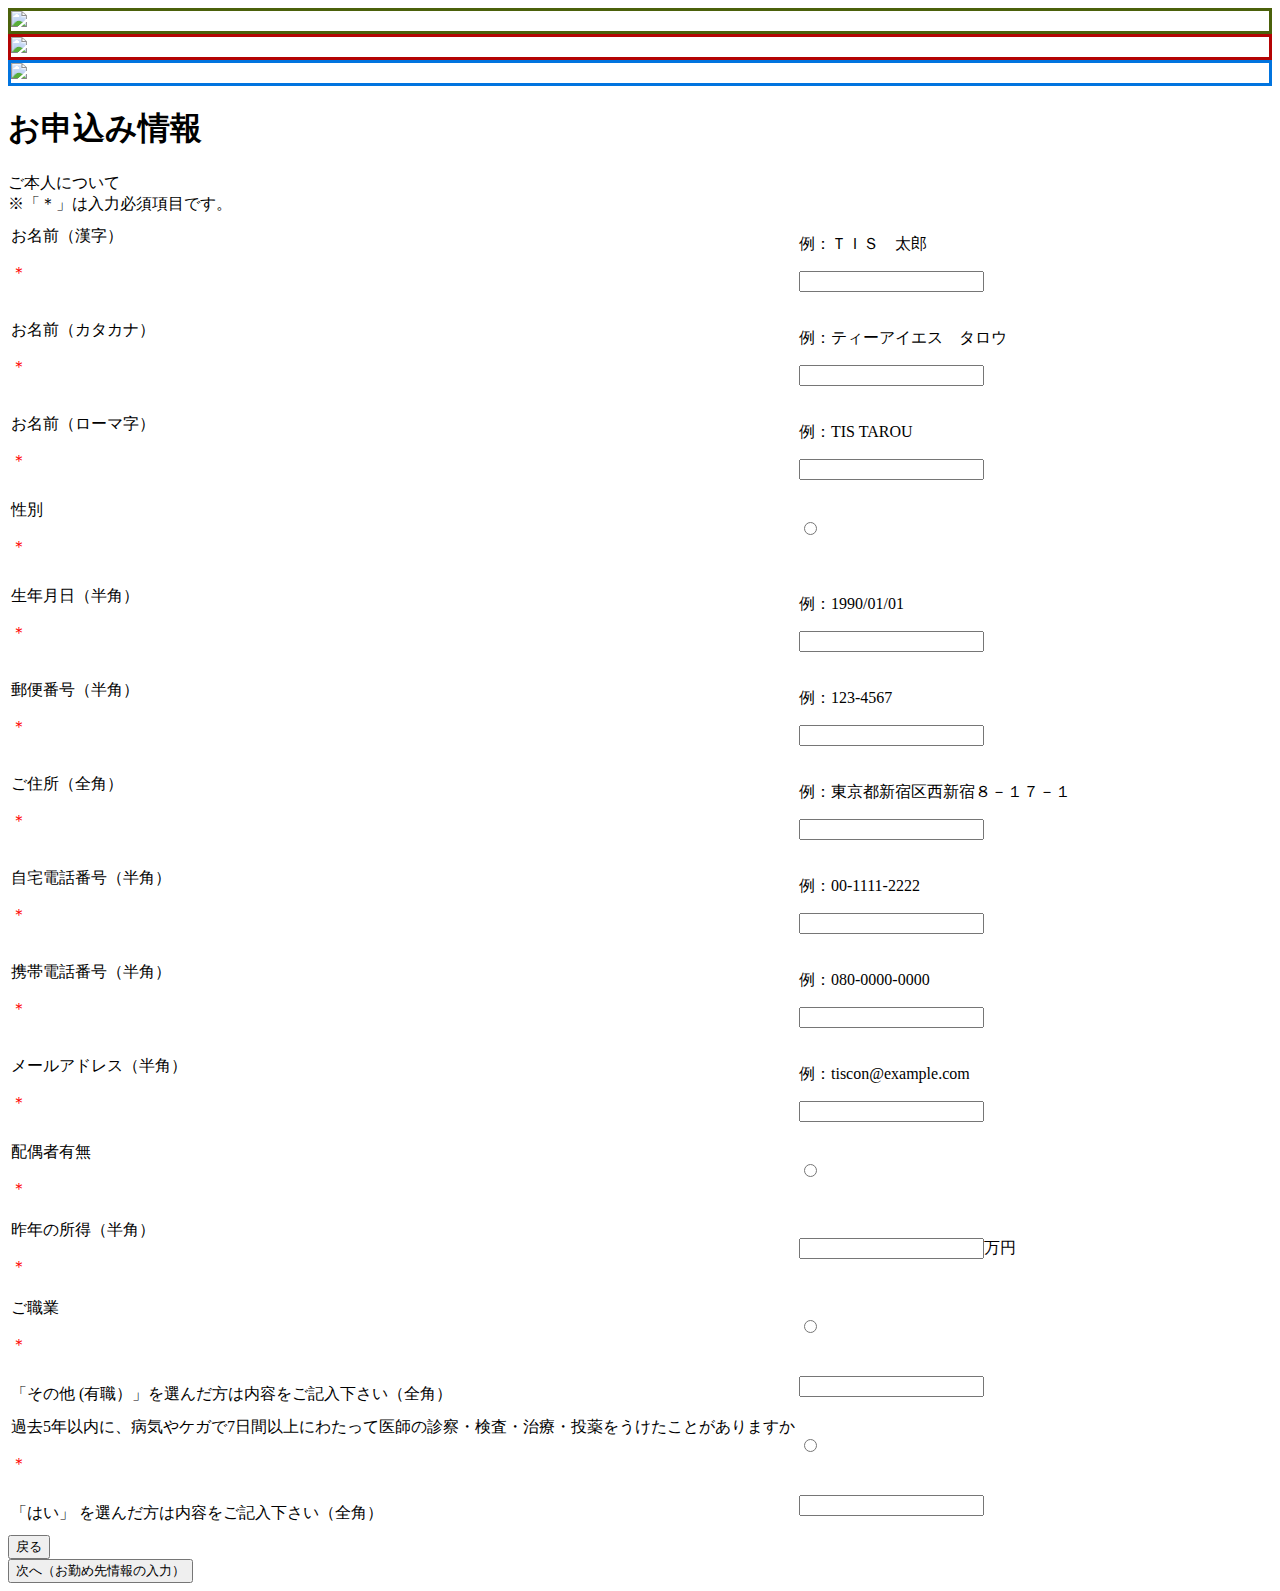
==== commit bb4c2783: "企業情報入力ページへの遷移変更" ====
--- a/src/main/resources/template/user.html
+++ b/src/main/resources/template/user.html
@@ -29,7 +29,7 @@
                 <div class="user-block">
                     <h1 class="ui aligned header teal">お申込み情報</h1>
 
-                    <form class="ui form" method="post" action="/action/order/inputJob">
+                    <form id = "userInfo" class="ui form" method="post" action="/action/order/inputJob">
 
                         <div class="ui horizontal divider">ご本人について</div>
 
@@ -107,62 +107,13 @@
                                     <p style="color:red;">＊</p>
                                 </td>
                                 <td>
-                                    年<div class="field" th:classappend="${errors.hasError('year')} ? 'error'">
-                                        <input type="text" name="year" th:value="${form.year}"/>
-                                        <p th:if="${errors.hasError('year')}"
-                                           th:text="${errors.getMessage('year')}" class="error-message">
-                                        </p>
-                                    </div>
-                                    月<select name="month">
-                                        <option value="1">1月</option>
-                                        <option value="2">2月</option>
-                                        <option value="3">3月</option>
-                                        <option value="4">4月</option>
-                                        <option value="5">5月</option>
-                                        <option value="6">6月</option>
-                                        <option value="7">7月</option>
-                                        <option value="8">8月</option>
-                                        <option value="9">9月</option>
-                                        <option value="10">10月</option>
-                                        <option value="11">11月</option>
-                                        <option value="12">12月</option>
-
-                                    </select>
-
-                                    日<select name="date">
-                                        <option value="1">1日</option>
-                                        <option value="2">2日</option>
-                                        <option value="3">3日</option>
-                                        <option value="4">4日</option>
-                                        <option value="5">5日</option>
-                                        <option value="6">6日</option>
-                                        <option value="7">7日</option>
-                                        <option value="8">8日</option>
-                                        <option value="9">9日</option>
-                                        <option value="10">10日</option>
-                                        <option value="11">11日</option>
-                                        <option value="12">12日</option>
-                                        <option value="13">13日</option>
-                                        <option value="14">14日</option>
-                                        <option value="15">15日</option>
-                                        <option value="16">16日</option>
-                                        <option value="17">17日</option>
-                                        <option value="18">18日</option>
-                                        <option value="19">19日</option>
-                                        <option value="20">20日</option>
-                                        <option value="21">21日</option>
-                                        <option value="22">22日</option>
-                                        <option value="23">23日</option>
-                                        <option value="24">24日</option>
-                                        <option value="25">25日</option>
-                                        <option value="26">26日</option>
-                                        <option value="27">27日</option>
-                                        <option value="28">28日</option>
-                                        <option value="29">29日</option>
-                                        <option value="30">30日</option>
-                                        <option value="31">31日</option>
-                                    </select>
-
+                                    <p>例：1990/01/01</p>
+                                    <div class="field" th:classappend="${errors.hasError('dateOfBirth')} ? 'error'">
+                                        <input type="text" name="dateOfBirth" th:value="${form.dateOfBirth}"/>
+                                        <p th:if="${errors.hasError('dateOfBirth')}"
+                                           th:text="${errors.getMessage('dateOfBirth')}" class="error-message">
+                                        </p>
+                                    </div>
                                 </td>
                             </tr>
                             <tr>
@@ -281,7 +232,7 @@
                                 <td>
                                     <div th:each="item : ${jobTypes}" class="field"
                                          th:classappend="${errors.hasError('job')} ? 'error'">
-                                        <input type="radio" name="job" th:value="${item.code}" th:text="${item.label}"
+                                        <input type="radio" name="job" th:value="${item.code}" onClick = "checkProfession()" th:text="${item.label}"
                                                th:field="*{job}" th:checked="${form.job}==${item.code}"/>
                                     </div>
                                     <p th:if="${errors.hasError('job')}" th:text="${errors.getMessage('job')}"
@@ -342,6 +293,28 @@
                             </tr>
                             </tbody>
                         </table>
+
+                        <!--radioボタン処理追加-->
+                        <script type="text/javascript" >
+
+                           function checkProfession(){
+
+                            var formID = document.getElementById("userInfo");
+                            var jobNode = formID.job.value;
+                            console.log(formID);
+                            console.log("2"+jobNode);
+
+                          　if(jobNode == "主婦" || jobNode  == "学生" || jobNode == "年金受給" || jobNode == "パートアルバイト" || jobNode == "他無職"){
+                                formID.setAttribute("action","/action/order/createUserInfo");
+                            }
+                            else{formID.setAttribute("action","/action/order/inputJob");}
+                           }
+
+                      
+
+                           }
+
+                      </script>
 
                         <div class="ui column grid">
                             <div class="eight wide column left aligned">
@@ -351,14 +324,20 @@
                                 </button>
                             </div>
                             <div class="eight wide column right aligned">
-                                <button class="ui teal button angle right icon">次へ（お勤め先情報の入力）</button>
+                                <button class="ui teal button angle right icon"  >次へ（お勤め先情報の入力）</button>
                             </div>
                         </div>
+                        <input type="hidden" name="nablarch_token" th:value="${nablarch_request_token}"/>
                     </form>
+
+
+
                 </div>
             </div>
         </div>
     </div>
 </div>
+
+
 </body>
 </html>
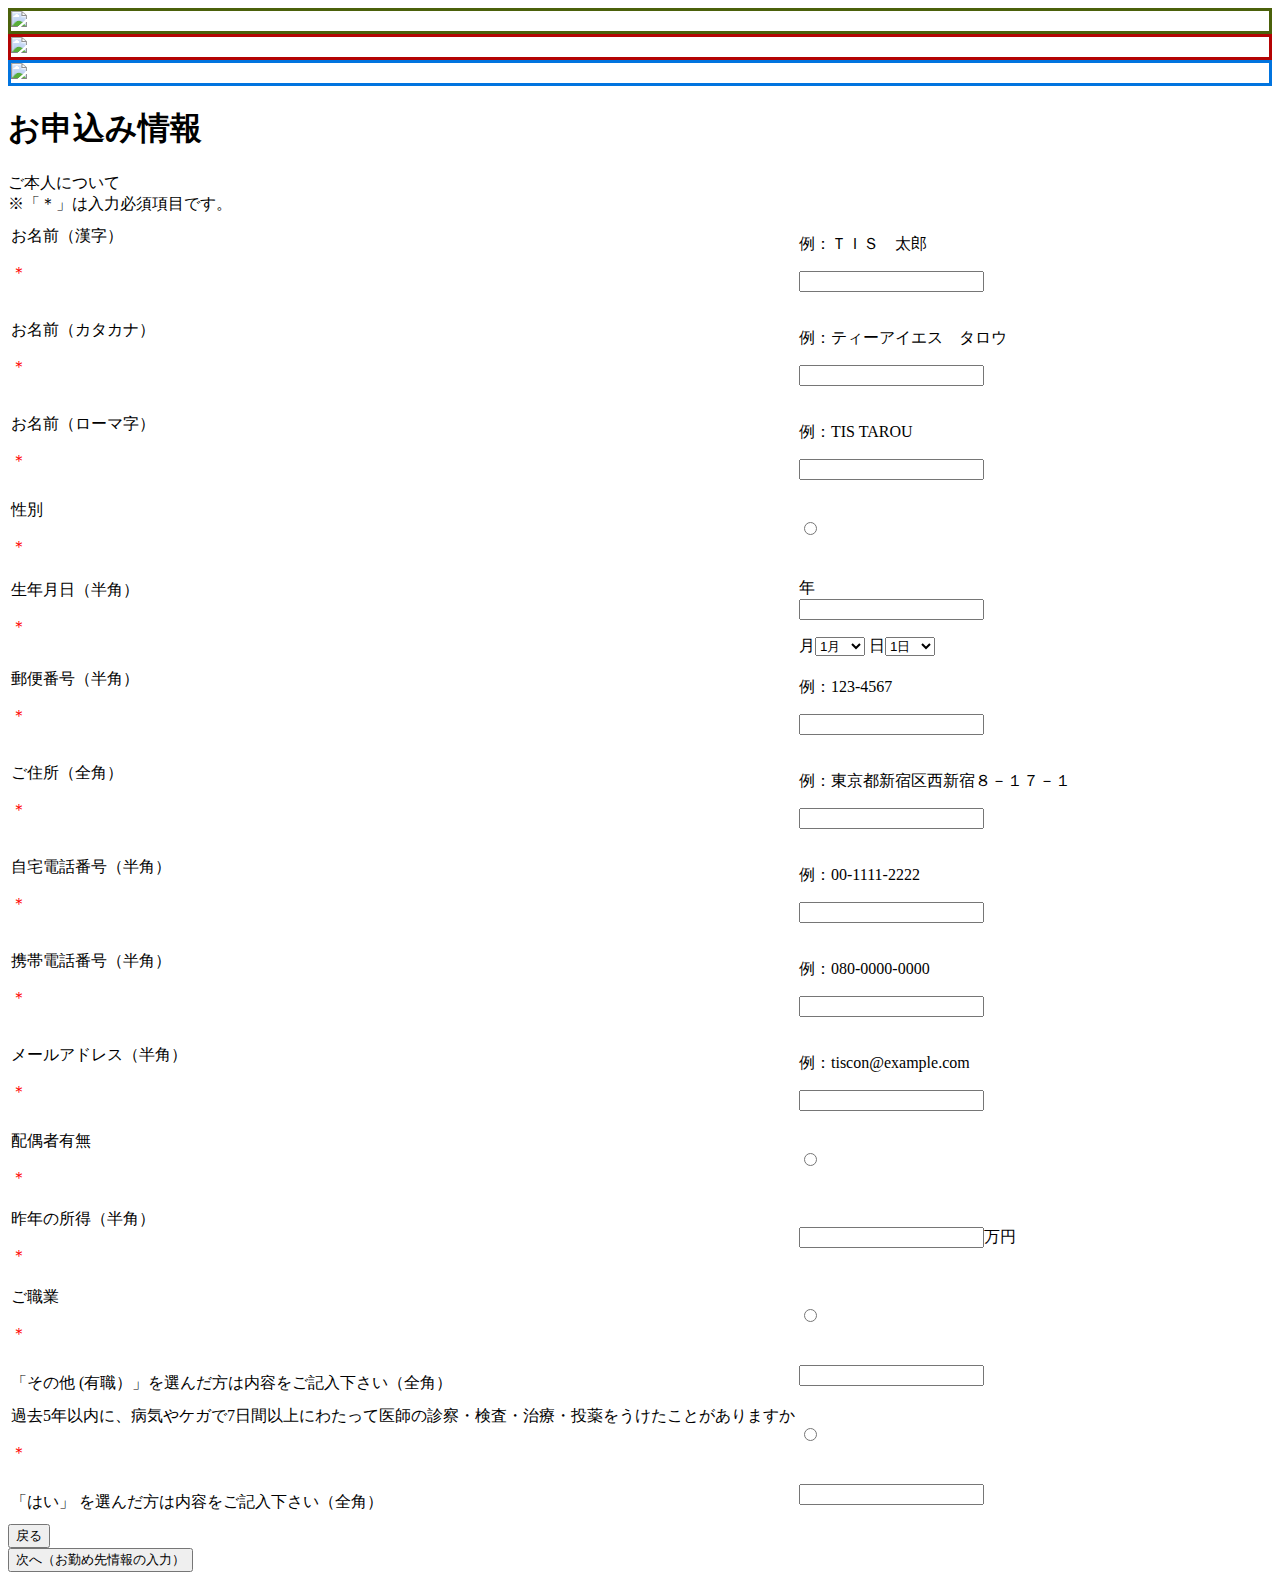
==== commit 8545916a: "Merge branch 'master' of https://github.com/tanigawa-S/tiscon4" ====
--- a/src/main/resources/template/user.html
+++ b/src/main/resources/template/user.html
@@ -107,13 +107,62 @@
                                     <p style="color:red;">＊</p>
                                 </td>
                                 <td>
-                                    <p>例：1990/01/01</p>
-                                    <div class="field" th:classappend="${errors.hasError('dateOfBirth')} ? 'error'">
-                                        <input type="text" name="dateOfBirth" th:value="${form.dateOfBirth}"/>
-                                        <p th:if="${errors.hasError('dateOfBirth')}"
-                                           th:text="${errors.getMessage('dateOfBirth')}" class="error-message">
-                                        </p>
-                                    </div>
+                                    年<div class="field" th:classappend="${errors.hasError('year')} ? 'error'">
+                                        <input type="text" name="year" th:value="${form.year}"/>
+                                        <p th:if="${errors.hasError('year')}"
+                                           th:text="${errors.getMessage('year')}" class="error-message">
+                                        </p>
+                                    </div>
+                                    月<select name="month">
+                                        <option value="1">1月</option>
+                                        <option value="2">2月</option>
+                                        <option value="3">3月</option>
+                                        <option value="4">4月</option>
+                                        <option value="5">5月</option>
+                                        <option value="6">6月</option>
+                                        <option value="7">7月</option>
+                                        <option value="8">8月</option>
+                                        <option value="9">9月</option>
+                                        <option value="10">10月</option>
+                                        <option value="11">11月</option>
+                                        <option value="12">12月</option>
+
+                                    </select>
+
+                                    日<select name="date">
+                                        <option value="1">1日</option>
+                                        <option value="2">2日</option>
+                                        <option value="3">3日</option>
+                                        <option value="4">4日</option>
+                                        <option value="5">5日</option>
+                                        <option value="6">6日</option>
+                                        <option value="7">7日</option>
+                                        <option value="8">8日</option>
+                                        <option value="9">9日</option>
+                                        <option value="10">10日</option>
+                                        <option value="11">11日</option>
+                                        <option value="12">12日</option>
+                                        <option value="13">13日</option>
+                                        <option value="14">14日</option>
+                                        <option value="15">15日</option>
+                                        <option value="16">16日</option>
+                                        <option value="17">17日</option>
+                                        <option value="18">18日</option>
+                                        <option value="19">19日</option>
+                                        <option value="20">20日</option>
+                                        <option value="21">21日</option>
+                                        <option value="22">22日</option>
+                                        <option value="23">23日</option>
+                                        <option value="24">24日</option>
+                                        <option value="25">25日</option>
+                                        <option value="26">26日</option>
+                                        <option value="27">27日</option>
+                                        <option value="28">28日</option>
+                                        <option value="29">29日</option>
+                                        <option value="30">30日</option>
+                                        <option value="31">31日</option>
+                                    </select>
+
                                 </td>
                             </tr>
                             <tr>
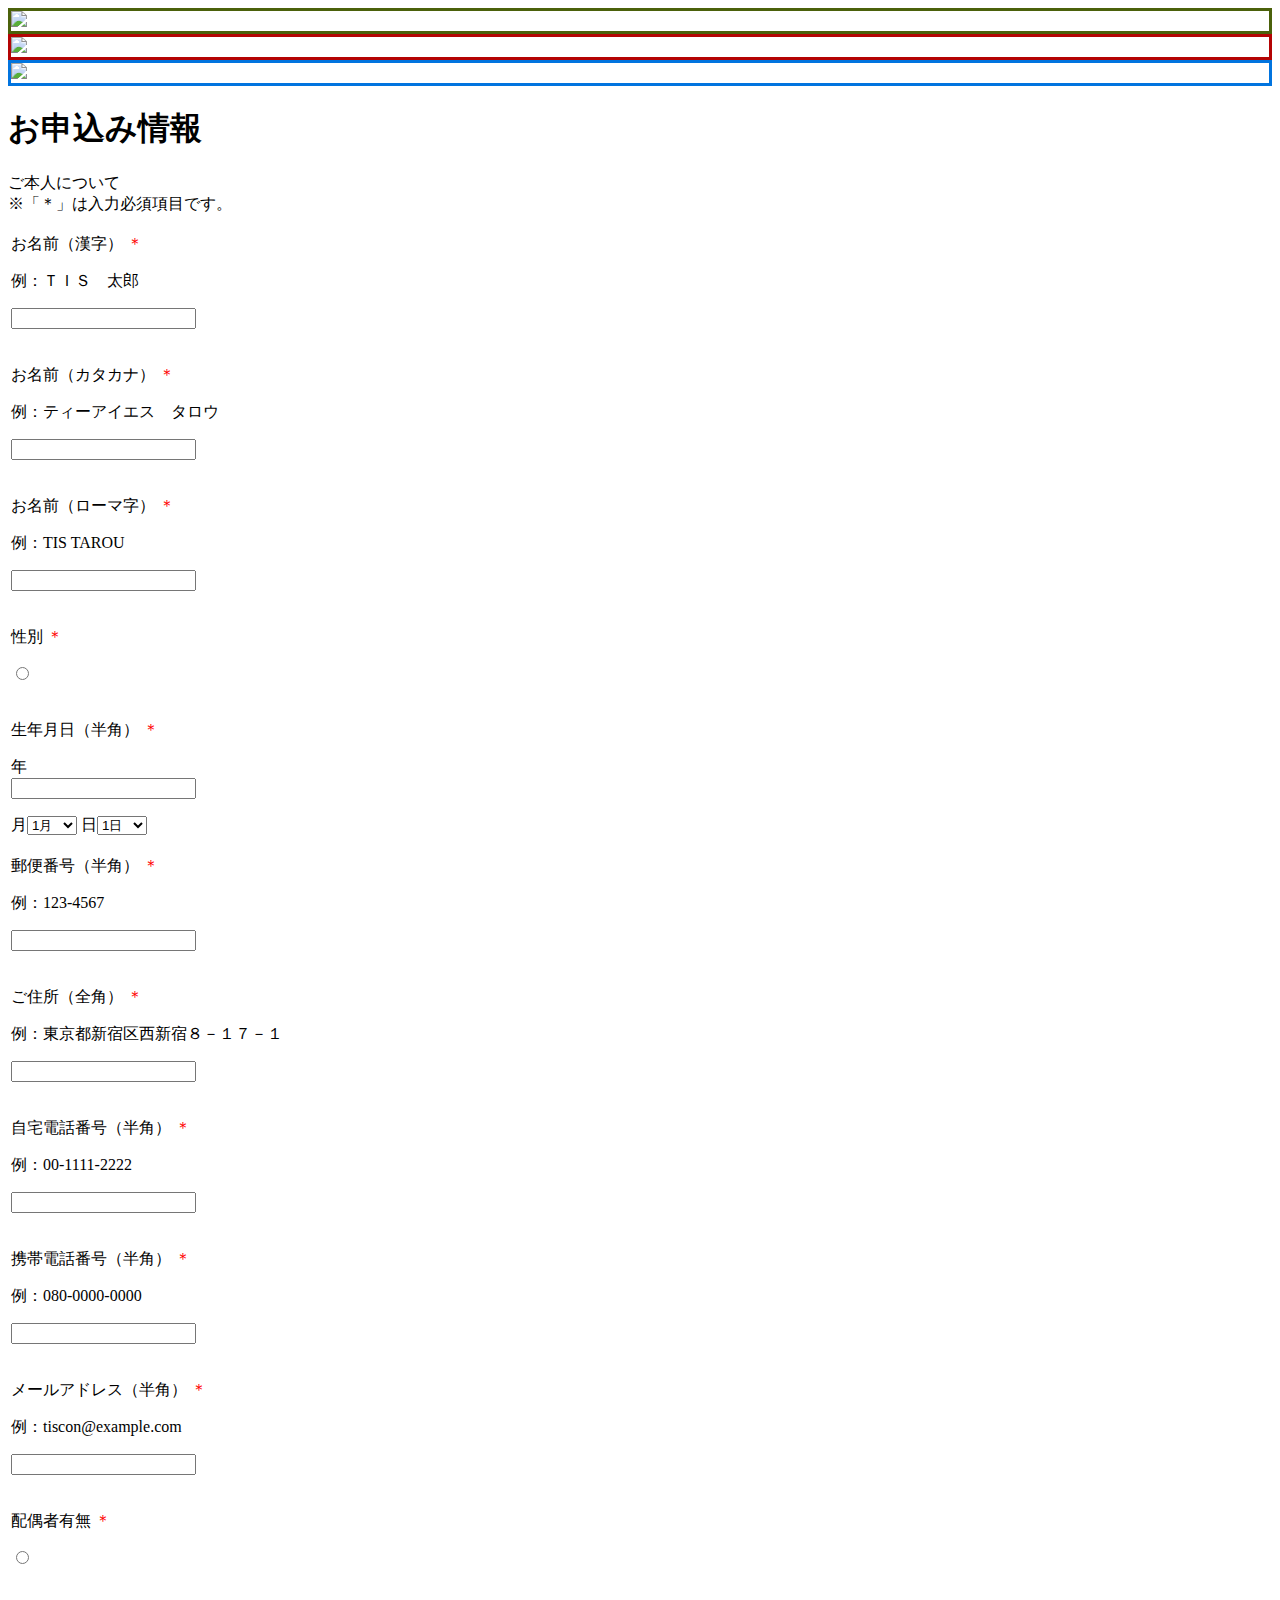
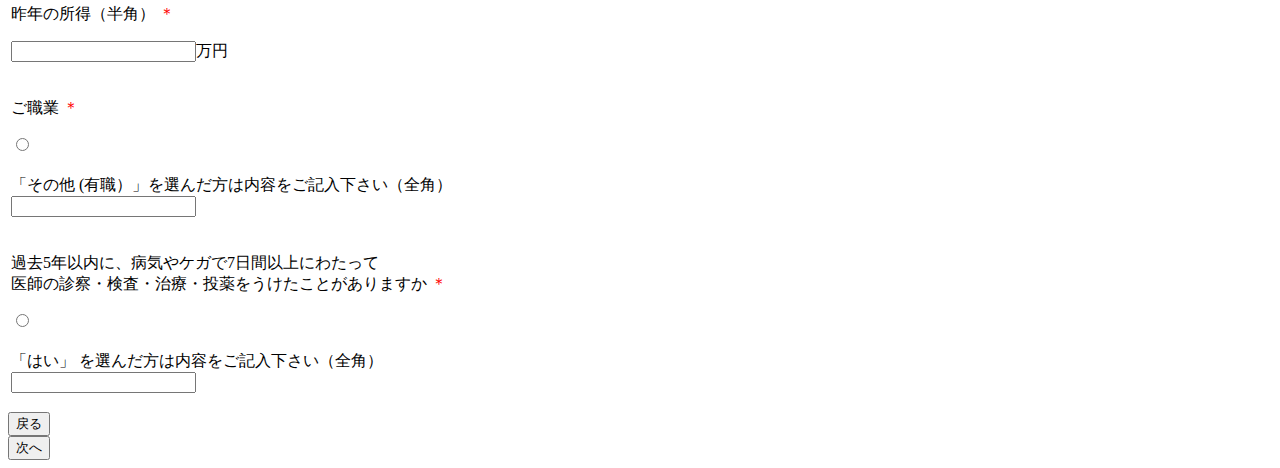
==== commit 8756980c: "Merge branch 'master' of https://github.com/tanigawa-S/tiscon4" ====
--- a/src/main/resources/template/user.html
+++ b/src/main/resources/template/user.html
@@ -29,7 +29,7 @@
                 <div class="user-block">
                     <h1 class="ui aligned header teal">お申込み情報</h1>
 
-                    <form id = "userInfo" class="ui form" method="post" action="/action/order/inputJob">
+                    <form class="ui form" method="post" action="/action/order/inputJob">
 
                         <div class="ui horizontal divider">ご本人について</div>
 
@@ -39,10 +39,11 @@
                             <tbody>
                             <tr>
                                 <td>
-                                    <label>お名前（漢字）</label>
-                                    <p style="color:red;">＊</p>
-                                </td>
-                                <td>
+                                    <p>
+                                    <label>お名前（漢字）
+                                        <font color="red"> ＊ </font>
+                                    </label>
+                                    </p>
                                     <p>例：ＴＩＳ　太郎</p>
                                     <div class="field" th:classappend="${errors.hasError('kanjiName')} ? 'error'">
                                         <input type="text" name="kanjiName" th:value="${form.kanjiName}"/>
@@ -54,10 +55,11 @@
                             </tr>
                             <tr>
                                 <td style="white-space: nowrap;">
-                                    <label>お名前（カタカナ）</label>
-                                    <p style="color:red;">＊</p>
-                                </td>
-                                <td>
+                                    <p>
+                                    <label>お名前（カタカナ）
+                                        <font color="red">＊</font>
+                                    </label>
+                                    </p>
                                     <p>例：ティーアイエス　タロウ</p>
                                     <div class="field" th:classappend="${errors.hasError('kanaName')} ? 'error'">
                                         <input type="text" name="kanaName" th:value="${form.kanaName}"/>
@@ -69,10 +71,11 @@
                             </tr>
                             <tr>
                                 <td>
-                                    <label>お名前（ローマ字）</label>
-                                    <p style="color:red;">＊</p>
-                                </td>
-                                <td>
+                                    <p>
+                                    <label>お名前（ローマ字）
+                                    <font color="red">＊</font>
+                                    </label>
+                                    </p>
                                     <p>例：TIS TAROU</p>
                                     <div class="field" th:classappend="${errors.hasError('alphabetName')} ? 'error'">
                                         <input type="text" name="alphabetName" th:value="${form.alphabetName}"/>
@@ -84,10 +87,11 @@
                             </tr>
                             <tr>
                                 <td>
-                                    <label>性別</label>
-                                    <p style="color:red;">＊</p>
-                                </td>
-                                <td>
+                                    <p>
+                                    <label>性別
+                                        <font color="red">＊</font>
+                                    </label>
+                                    </p>
                                     <div th:each="item : ${genderTypes}" class="field"
                                          th:classappend="${errors.hasError('gender')} ? 'error'">
                                         <input type="radio" name="gender" th:value="${item.code}"
@@ -103,10 +107,11 @@
                             </tr>
                             <tr>
                                 <td>
-                                    <label>生年月日（半角）</label>
-                                    <p style="color:red;">＊</p>
-                                </td>
-                                <td>
+                                    <p>
+                                    <label>生年月日（半角）
+                                        <font color="red">＊</font>
+                                    </label>
+                                    </p>
                                     年<div class="field" th:classappend="${errors.hasError('year')} ? 'error'">
                                         <input type="text" name="year" th:value="${form.year}"/>
                                         <p th:if="${errors.hasError('year')}"
@@ -167,10 +172,11 @@
                             </tr>
                             <tr>
                                 <td>
-                                    <label>郵便番号（半角）</label>
-                                    <p style="color:red;">＊</p>
-                                </td>
-                                <td>
+                                    <p>
+                                    <label>郵便番号（半角）
+                                    <font color="red">＊</font>
+                                    </label>
+                                    </p>
                                     <p>例：123-4567</p>
                                     <div class="field" th:classappend="${errors.hasError('zipCode')} ? 'error'">
                                         <input type="text" class="zipcode" name="zipCode" th:value="${form.zipCode}"/>
@@ -182,10 +188,11 @@
                             </tr>
                             <tr>
                                 <td>
-                                    <label>ご住所（全角）</label>
-                                    <p style="color:red;">＊</p>
-                                </td>
-                                <td>
+                                    <p>
+                                    <label>ご住所（全角）
+                                    <font color="red">＊</font>
+                                    </label>
+                                    </p>
                                     <p>例：東京都新宿区西新宿８－１７－１</p>
                                     <div class="field" th:classappend="${errors.hasError('address')} ? 'error'">
                                         <input type="text" name="address" th:value="${form.address}"/>
@@ -197,11 +204,12 @@
                             </tr>
                             <tr>
                                 <td>
-                                    <label>自宅電話番号（半角）</label>
-                                    <p style="color:red;">＊</p>
-                                </td>
-                                <td>
-                                    <p>例：00-1111-2222</p>
+                                    <p>
+                                    <label>自宅電話番号（半角）
+                                        <font color="red">＊</font>
+                                    </label>
+                                    </p>
+                                        <p>例：00-1111-2222</p>
                                     <div class="field" th:classappend="${errors.hasError('homePhoneNumber')} ? 'error'">
                                         <input type="text" name="homePhoneNumber" th:value="${form.homePhoneNumber}"/>
                                         <p th:if="${errors.hasError('homePhoneNumber')}"
@@ -212,10 +220,11 @@
                             </tr>
                             <tr>
                                 <td>
-                                    <label>携帯電話番号（半角）</label>
-                                    <p style="color:red;">＊</p>
-                                </td>
-                                <td>
+                                    <p>
+                                    <label>携帯電話番号（半角）
+                                    <font color="red">＊</font>
+                                    </label>
+                                    </p>
                                     <p>例：080-0000-0000</p>
                                     <div class="field"
                                          th:classappend="${errors.hasError('mobilePhoneNumber')} ? 'error'">
@@ -229,10 +238,11 @@
                             </tr>
                             <tr>
                                 <td>
-                                    <label>メールアドレス（半角）</label>
-                                    <p style="color:red;">＊</p>
-                                </td>
-                                <td>
+                                    <p>
+                                    <label>メールアドレス（半角）
+                                    <font color="red">＊</font>
+                                    </label>
+                                    </p>
                                     <p>例：tiscon@example.com</p>
                                     <div class="field" th:classappend="${errors.hasError('emailAddress')} ? 'error'">
                                         <input type="text" name="emailAddress" th:value="${form.emailAddress}"/>
@@ -244,10 +254,11 @@
                             </tr>
                             <tr>
                                 <td>
-                                    <label>配偶者有無</label>
-                                    <p style="color:red;">＊</p>
-                                </td>
-                                <td>
+                                    <p>
+                                    <label>配偶者有無
+                                    <font color="red">＊</font>
+                                    </label>
+                                    </p>
                                     <div th:each="item : ${marriedTypes}" class="field"
                                          th:classappend="${errors.hasError('married')} ? 'error'">
                                         <input type="radio" name="married" th:value="${item.code}"
@@ -261,10 +272,11 @@
                             </tr>
                             <tr>
                                 <td>
-                                    <label>昨年の所得（半角）</label>
-                                    <p style="color:red;">＊</p>
-                                </td>
-                                <td>
+                                    <p>
+                                    <label>昨年の所得（半角）
+                                    <font color="red">＊</font>
+                                    </label>
+                                    </p>
                                     <div class="field" th:classappend="${errors.hasError('income')} ? 'error'">
                                         <input type="text" class="number" name="income" th:value="${form.income}"/><span
                                             class="unit">万円</span>
@@ -276,12 +288,14 @@
                             </tr>
                             <tr>
                                 <td>
-                                    <label>ご職業</label>
-                                    <p style="color:red;">＊</p></td>
-                                <td>
+                                    <p>
+                                    <label>ご職業
+                                    <font color="red">＊</font>
+                                    </label>
+                                    </p>
                                     <div th:each="item : ${jobTypes}" class="field"
                                          th:classappend="${errors.hasError('job')} ? 'error'">
-                                        <input type="radio" name="job" th:value="${item.code}" onClick = "checkProfession()" th:text="${item.label}"
+                                        <input type="radio" name="job" th:value="${item.code}" th:text="${item.label}"
                                                th:field="*{job}" th:checked="${form.job}==${item.code}"/>
                                     </div>
                                     <p th:if="${errors.hasError('job')}" th:text="${errors.getMessage('job')}"
@@ -292,8 +306,6 @@
                             <tr>
                                 <td>
                                     <label>「その他 (有職）」を選んだ方は内容をご記入下さい（全角）</label>
-                                </td>
-                                <td>
                                     <div class="field"
                                          th:classappend="|${errors.hasError('otherJob')?'error': ''} ${errors.hasError('valueOtherJob')?'error': ''}|">
                                         <input type="text" name="otherJob" th:value="${form.otherJob}"/>
@@ -308,10 +320,12 @@
                             </tr>
                             <tr>
                                 <td>
-                                    <label>過去5年以内に、病気やケガで7日間以上にわたって医師の診察・検査・治療・投薬をうけたことがありますか</label>
-                                    <p style="color:red;">＊</p>
-                                </td>
-                                <td>
+                                    <p>
+                                    <label>過去5年以内に、病気やケガで7日間以上にわたって<br>
+                                        医師の診察・検査・治療・投薬をうけたことがありますか
+                                    <font color="red">＊</font>
+                                    </label>
+                                    </p>
                                     <div th:each="item : ${treatedTypes}" class="field"
                                          th:classappend="${errors.hasError('treatedTypes')} ? 'error'">
                                         <input type="radio" name="treated" th:value="${item.code}"
@@ -326,8 +340,6 @@
                             <tr>
                                 <td>
                                     <label>「はい」 を選んだ方は内容をご記入下さい（全角）</label>
-                                </td>
-                                <td>
                                     <div class="field"
                                          th:classappend="|${errors.hasError('medicalHistory')?'error': ''} ${errors.hasError('valueMedicalHistory')?'error': ''}|">
                                         <input type="text" name="medicalHistory" th:value="${form.medicalHistory}"/>
@@ -342,28 +354,6 @@
                             </tr>
                             </tbody>
                         </table>
-
-                        <!--radioボタン処理追加-->
-                        <script type="text/javascript" >
-
-                           function checkProfession(){
-
-                            var formID = document.getElementById("userInfo");
-                            var jobNode = formID.job.value;
-                            console.log(formID);
-                            console.log("2"+jobNode);
-
-                          　if(jobNode == "主婦" || jobNode  == "学生" || jobNode == "年金受給" || jobNode == "パートアルバイト" || jobNode == "他無職"){
-                                formID.setAttribute("action","/action/order/createUserInfo");
-                            }
-                            else{formID.setAttribute("action","/action/order/inputJob");}
-                           }
-
-                      
-
-                           }
-
-                      </script>
 
                         <div class="ui column grid">
                             <div class="eight wide column left aligned">
@@ -373,20 +363,14 @@
                                 </button>
                             </div>
                             <div class="eight wide column right aligned">
-                                <button class="ui teal button angle right icon"  >次へ（お勤め先情報の入力）</button>
+                                <button class="ui teal button angle right icon">次へ</button>
                             </div>
                         </div>
-                        <input type="hidden" name="nablarch_token" th:value="${nablarch_request_token}"/>
                     </form>
-
-
-
                 </div>
             </div>
         </div>
     </div>
 </div>
-
-
 </body>
 </html>
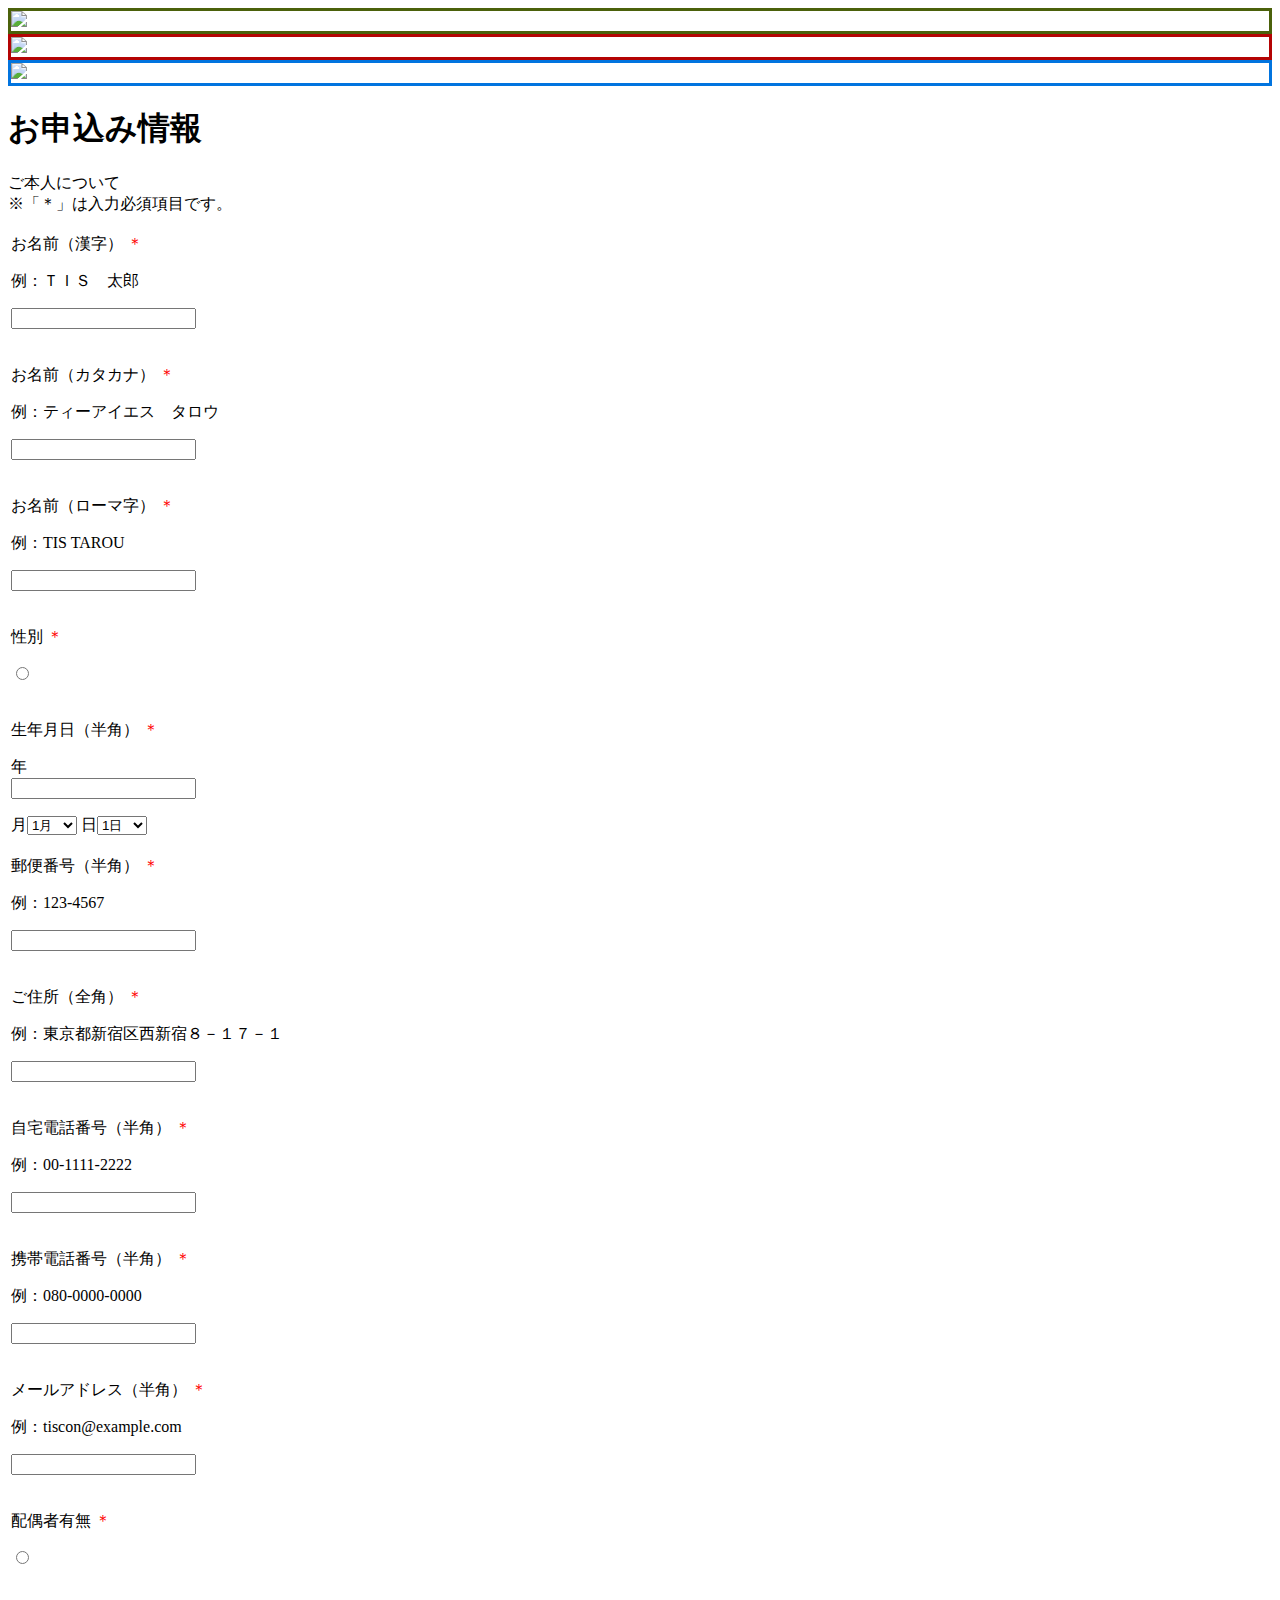
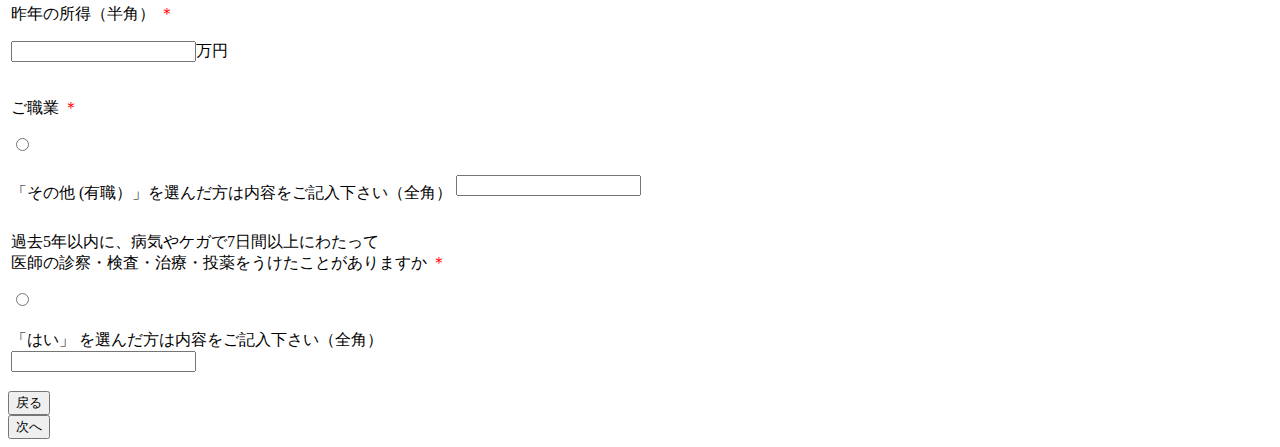
==== commit a6615d81: "Merge remote-tracking branch 'origin/master'" ====
--- a/src/main/resources/template/user.html
+++ b/src/main/resources/template/user.html
@@ -295,7 +295,7 @@
                                     </p>
                                     <div th:each="item : ${jobTypes}" class="field"
                                          th:classappend="${errors.hasError('job')} ? 'error'">
-                                        <input type="radio" name="job" th:value="${item.code}" th:text="${item.label}"
+                                        <input type="radio" name="job" th:value="${item.code}" onClick = "checkProfession()" th:text="${item.label}"
                                                th:field="*{job}" th:checked="${form.job}==${item.code}"/>
                                     </div>
                                     <p th:if="${errors.hasError('job')}" th:text="${errors.getMessage('job')}"
@@ -306,6 +306,8 @@
                             <tr>
                                 <td>
                                     <label>「その他 (有職）」を選んだ方は内容をご記入下さい（全角）</label>
+                                </td>
+                                <td>
                                     <div class="field"
                                          th:classappend="|${errors.hasError('otherJob')?'error': ''} ${errors.hasError('valueOtherJob')?'error': ''}|">
                                         <input type="text" name="otherJob" th:value="${form.otherJob}"/>
@@ -354,6 +356,28 @@
                             </tr>
                             </tbody>
                         </table>
+
+                        <!--radioボタン処理追加-->
+                        <script type="text/javascript" >
+
+                           function checkProfession(){
+
+                            var formID = document.getElementById("userInfo");
+                            var jobNode = formID.job.value;
+                            console.log(formID);
+                            console.log("2"+jobNode);
+
+                          　if(jobNode == "主婦" || jobNode  == "学生" || jobNode == "年金受給" || jobNode == "パートアルバイト" || jobNode == "他無職"){
+                                formID.setAttribute("action","/action/order/createUserInfo");
+                            }
+                            else{formID.setAttribute("action","/action/order/inputJob");}
+                           }
+
+
+
+                           }
+
+                      </script>
 
                         <div class="ui column grid">
                             <div class="eight wide column left aligned">
@@ -366,6 +390,7 @@
                                 <button class="ui teal button angle right icon">次へ</button>
                             </div>
                         </div>
+                        <input type="hidden" name="nablarch_token" th:value="${nablarch_request_token}"/>
                     </form>
                 </div>
             </div>
